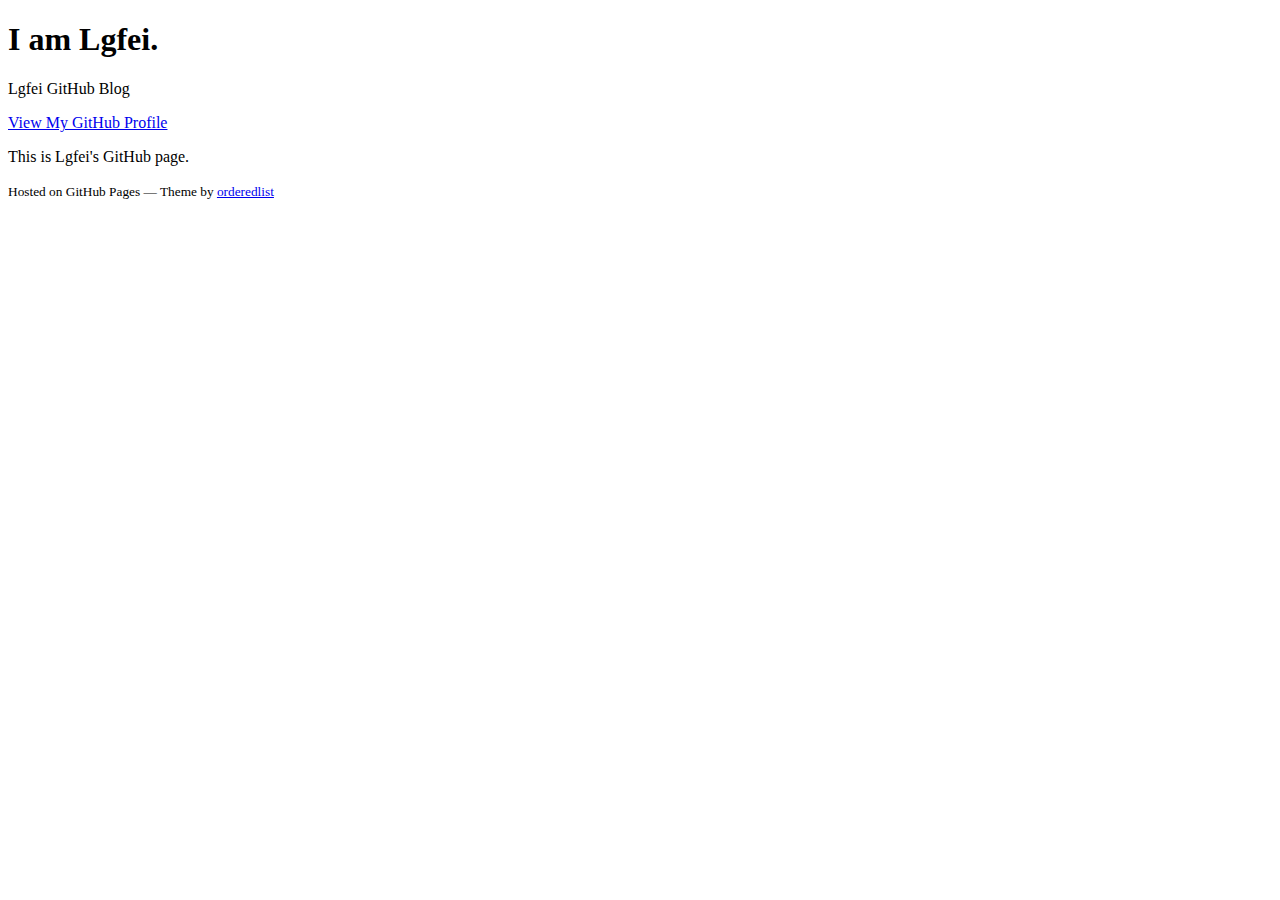
==== index.html @ 829ab23b "Update index.html" ====
<!doctype html>
<html>
  <head>
    <meta charset="utf-8">
    <meta http-equiv="X-UA-Compatible" content="chrome=1">
    <title>I am Lgfei.</title>

    <link rel="stylesheet" href="stylesheets/styles.css">
    <link rel="stylesheet" href="stylesheets/github-light.css">
    <meta name="viewport" content="width=device-width">
    <!--[if lt IE 9]>
    <script src="//html5shiv.googlecode.com/svn/trunk/html5.js"></script>
    <![endif]-->
  </head>
  <body>
    <div class="wrapper">
      <header>
        <h1>I am Lgfei.</h1>
        <p>Lgfei GitHub Blog</p>


        <p class="view"><a href="https://github.com/Lgfei">View My GitHub Profile</a></p>

      </header>
      <section>
        <p>This is Lgfei's GitHub page.</p>
      </section>
      <footer>
        <p><small>Hosted on GitHub Pages &mdash; Theme by <a href="https://github.com/orderedlist">orderedlist</a></small></p>
      </footer>
    </div>
    <script src="javascripts/scale.fix.js"></script>
    
  </body>
</html>
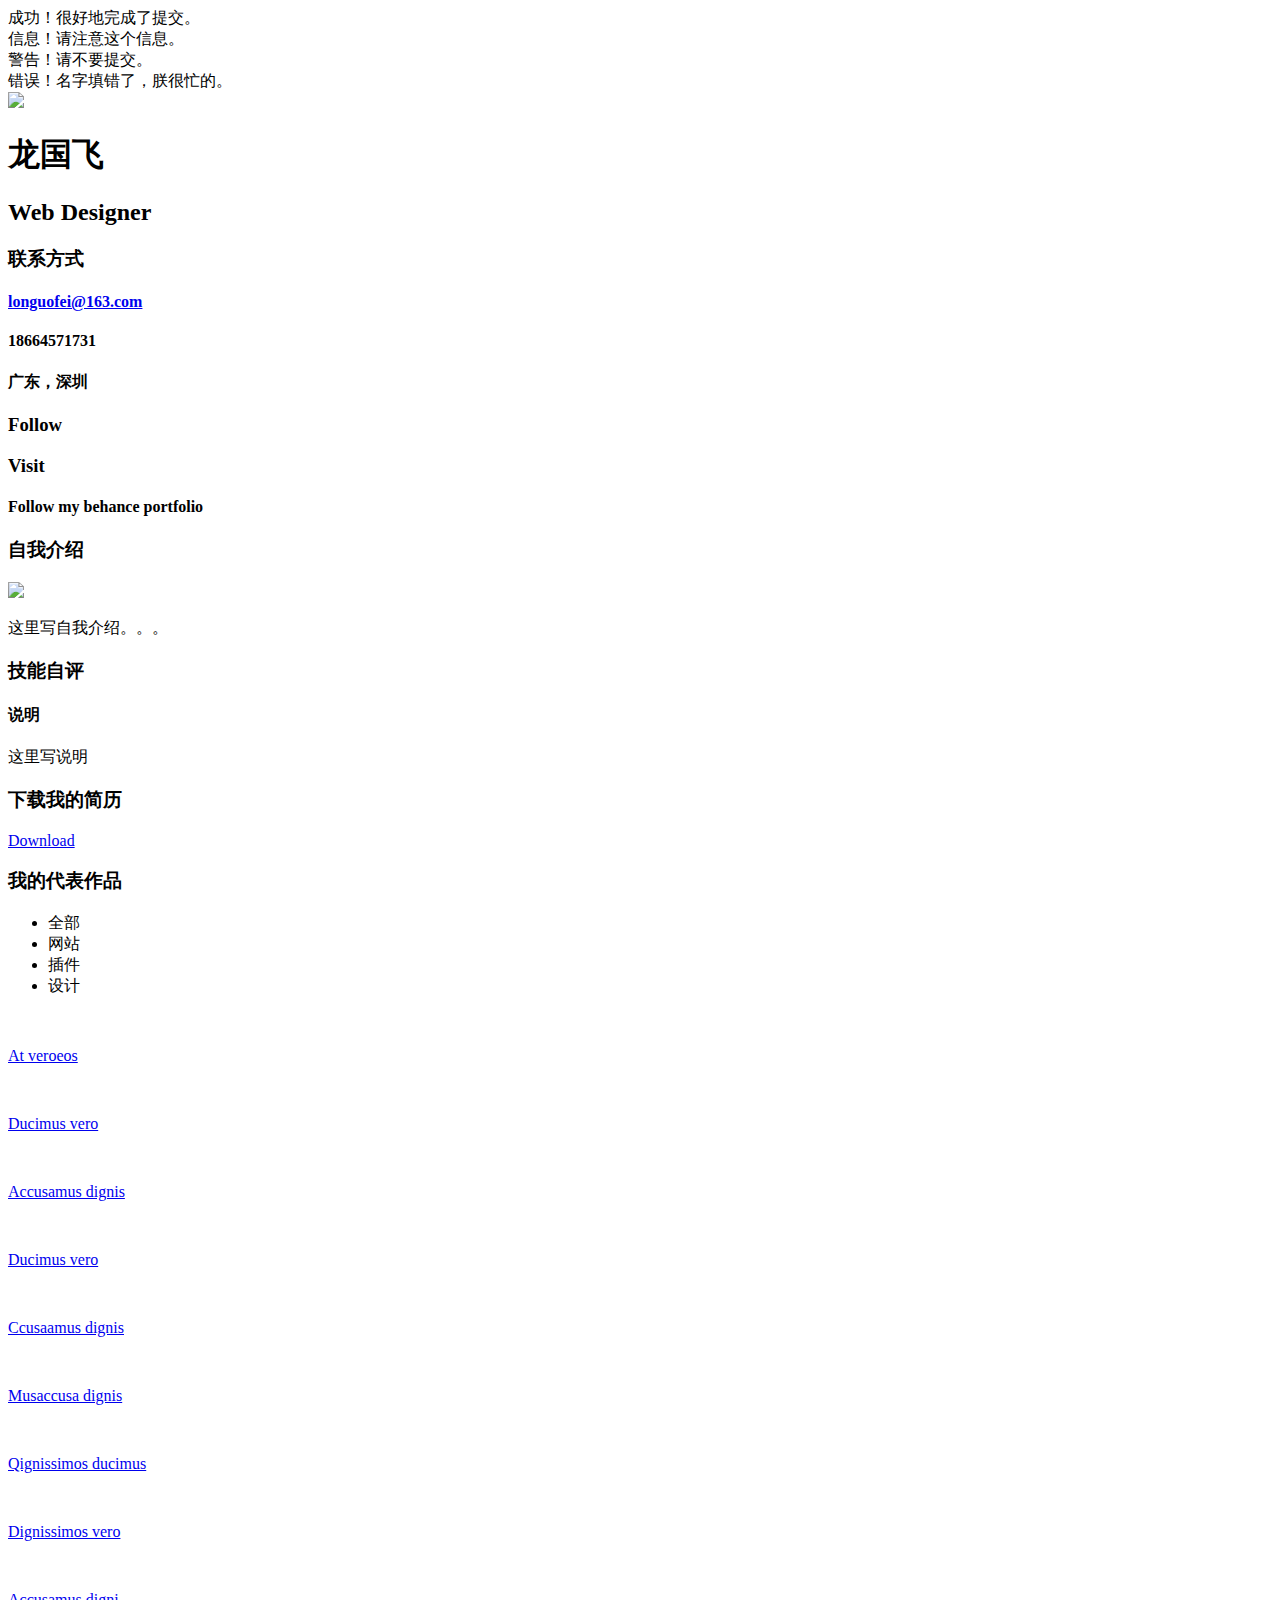
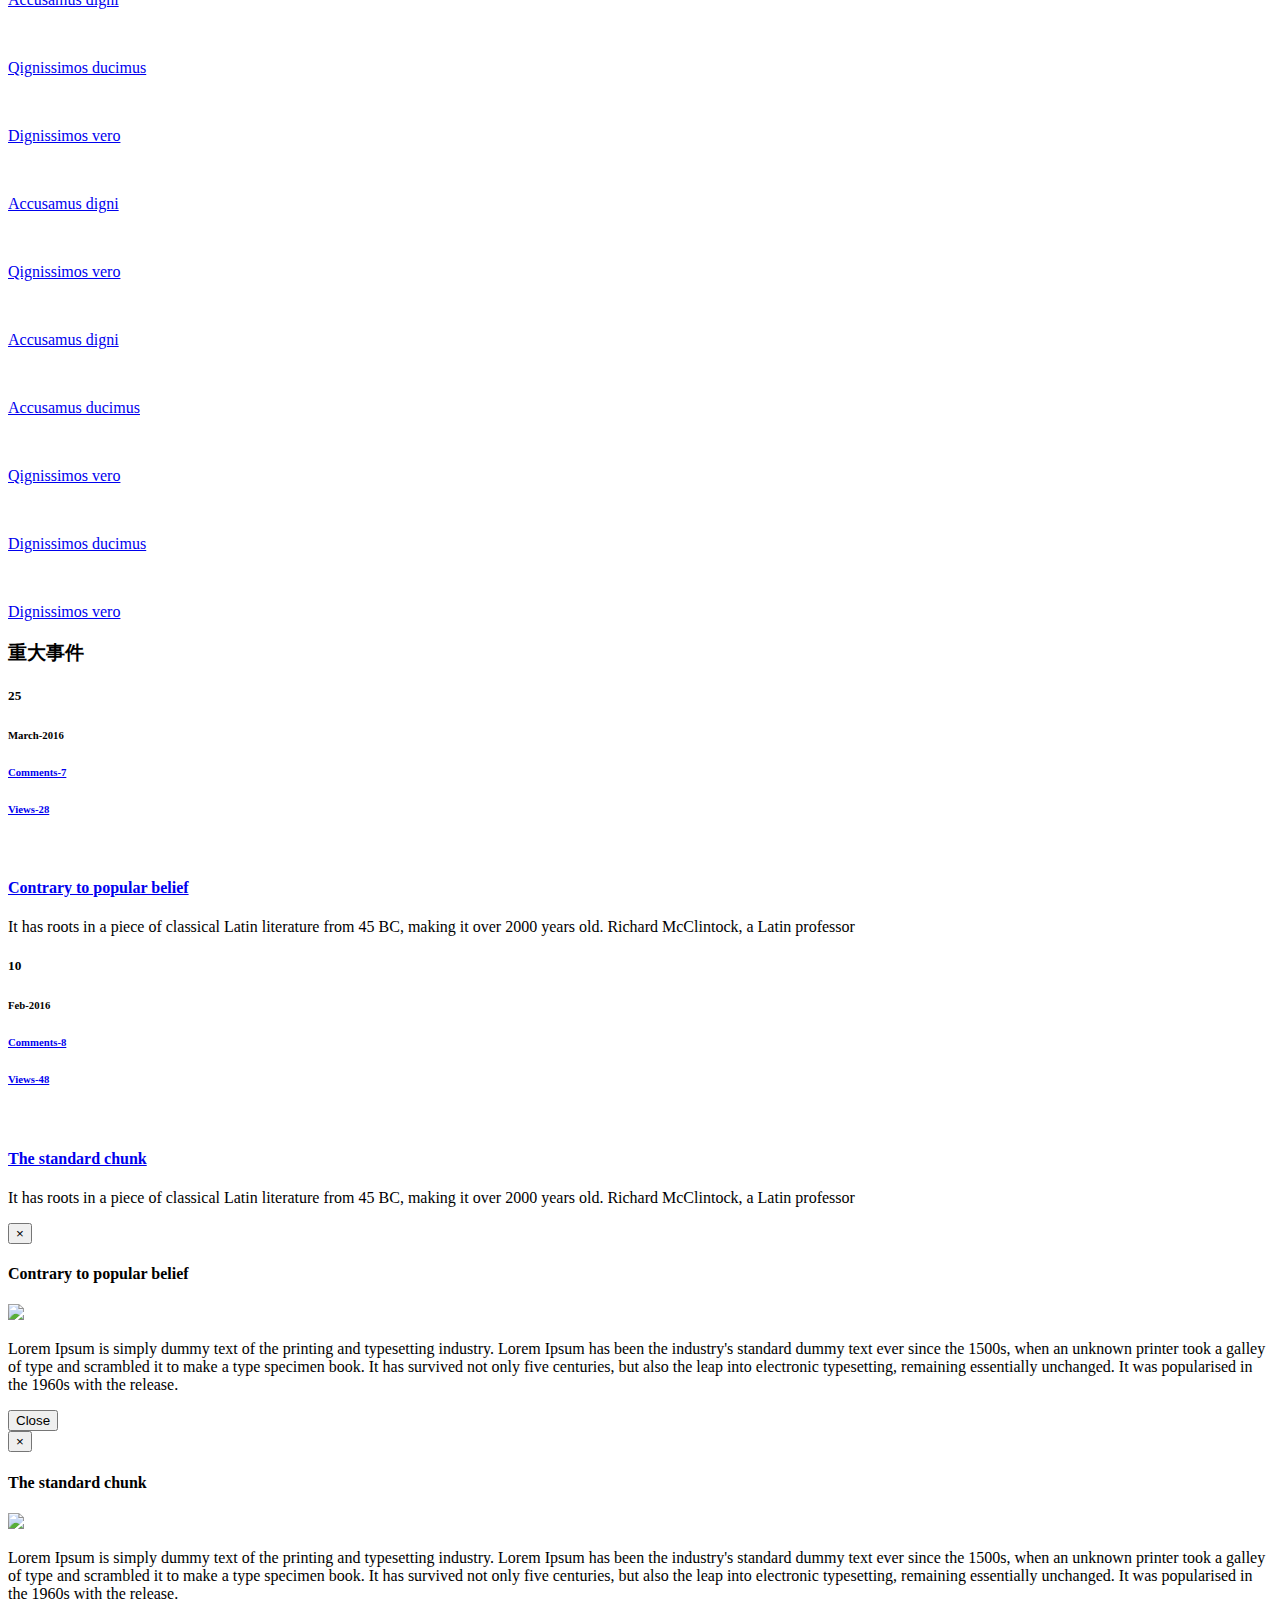
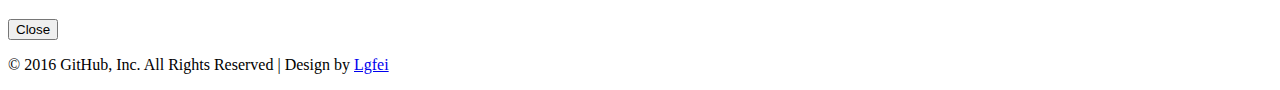
==== commit 44441bab: "【提交人】：Lgfei 【提交内容】：解决邮件主题乱码问题 【提交时间】：2016-12-12" ====
--- a/index.html
+++ b/index.html
@@ -1,35 +1,475 @@
-<!doctype html>
-<html>
-  <head>
-    <meta charset="utf-8">
-    <meta http-equiv="X-UA-Compatible" content="chrome=1">
-    <title>I am Lgfei.</title>
-
-    <link rel="stylesheet" href="stylesheets/styles.css">
-    <link rel="stylesheet" href="stylesheets/github-light.css">
-    <meta name="viewport" content="width=device-width">
-    <!--[if lt IE 9]>
-    <script src="//html5shiv.googlecode.com/svn/trunk/html5.js"></script>
-    <![endif]-->
-  </head>
-  <body>
-    <div class="wrapper">
-      <header>
-        <h1>I am Lgfei.</h1>
-        <p>Lgfei GitHub Blog</p>
-
-
-        <p class="view"><a href="https://github.com/Lgfei">View My GitHub Profile</a></p>
-
-      </header>
-      <section>
-        <p>This is Lgfei's GitHub page.</p>
-      </section>
-      <footer>
-        <p><small>Hosted on GitHub Pages &mdash; Theme by <a href="https://github.com/orderedlist">orderedlist</a></small></p>
-      </footer>
-    </div>
-    <script src="javascripts/scale.fix.js"></script>
-    
-  </body>
-</html>
+<!--
+	Author: Lgfei
+	Author URL: https://github.com/Lgfei
+-->
+
+<!DOCTYPE html>
+<html>
+<head>
+<title>龙国飞主页</title>
+<meta name="viewport" content="width=device-width, initial-scale=1">
+<meta http-equiv="Content-Type" content="text/html; charset=utf-8" />
+<meta name="keywords" content="Curriculum vitae Responsive web template, Bootstrap Web Templates, Flat Web Templates, Android Compatible web template, 
+Smartphone Compatible web template, free webdesigns for Nokia, Samsung, LG, Sony Ericsson, Motorola web design" />
+<script type="applisalonion/x-javascript"> addEventListener("load", function() { setTimeout(hideURLbar, 0); }, false); function hideURLbar(){ window.scrollTo(0,1); } </script>
+<!-- Custom Theme files -->
+<link href="css/bootstrap.css" rel='stylesheet' type='text/css' />
+<link href="css/style.css" rel='stylesheet' type='text/css' />	
+<link rel="stylesheet" href="css/swipebox.css">
+<link href="css/font-awesome.min.css" rel='stylesheet' type='text/css' />	
+<!--//Custom Theme files-->
+<!--web-font-->
+	<link href='//fonts.googleapis.com/css?family=Roboto:400,100,100italic,300,300italic,400italic,500,500italic,700,700italic,900,900italic' rel='stylesheet' type='text/css'>
+	<link href='//fonts.googleapis.com/css?family=Merriweather+Sans:400,300,700' rel='stylesheet' type='text/css'>
+<!--//web-font-->
+<script src="js/jquery.min.js"></script>
+</head>
+<body>
+<!--message-->
+<div id="msg_success" class="alert alert-success hidden">
+	成功！很好地完成了提交。
+</div>
+<div id="msg_info" class="alert alert-info hidden">
+	信息！请注意这个信息。
+</div>
+<div id="msg_warning" class="alert alert-warning hidden">
+	警告！请不要提交。
+</div>
+<div id="msg_danger"  class="alert alert-danger hidden">
+	错误！名字填错了，朕很忙的。
+</div>
+<!--//message-->
+
+<!--banner-->
+<div class="banner">
+	<div class="container">
+		<div class="col-md-3 b-part1">
+			<img src="images/1.jpg" alt=" " />
+			<h1>龙国飞</h1>
+			<h2>Web Designer</h2>
+		</div>
+		<div class="col-md-3 b-part2">
+			<h3>联系方式</h3>
+			<h4><a href="javascript:sendEmail()">longuofei@163.com</a></h4>
+			<h4 class="agile">18664571731</h4>
+			<h4>广东，深圳</h4>
+		</div>
+		<script language="JavaScript">
+			function sendEmail(){
+			    bootbox.prompt("请输入你的名字", function (result) {
+				    var yourName = result;
+					var myEmail="longuofei@163.com";
+					var subject = encodeURI("女王陛下发来的邮件");
+					if(!yourName){
+					    return;
+				    }else if(yourName == '李芯怡'){
+						parent.location.href='mailto:'+myEmail+'?subject='+subject+'';
+					}else{
+					    $("#msg_danger").removeClass('hidden');
+						setTimeout(function(){
+							$("#msg_danger").addClass('hidden');
+						},3000);
+				    }
+			    });	
+			}
+		</script>
+		<div class="col-md-3 b-part3">
+			<h3>Follow</h3>
+			<a href="#"><i class="fa fa-facebook" aria-hidden="true"></i></a>
+			<a href="#"><i class="fa fa-linkedin" aria-hidden="true"></i></a>
+			<a href="#"><i class="fa fa-pinterest-p" aria-hidden="true"></i></a>
+			<a href="#"><i class="fa fa-vimeo" aria-hidden="true"></i></a>
+			<a href="#"><i class="fa fa-google-plus" aria-hidden="true"></i></a>
+			<a href="#"><i class="fa fa-tumblr" aria-hidden="true"></i></a>
+		
+		</div>
+		<div class="col-md-3 b-part4">
+			<h3>Visit</h3>
+			<i class="fa fa-behance" aria-hidden="true"></i>
+			<h4>Follow my behance portfolio</h4>
+		</div>
+		<div class="clearfix"></div>
+	</div>
+</div>
+<!--//banner-->
+
+<!--about-->
+<div class="about">
+	<div class="container">
+		<h3>自我介绍</h3>
+		<label class="line"></label>
+		<img src="images/1.jpg" alt=" " />
+		<p>这里写自我介绍。。。</p>
+	</div>
+</div>
+<!--//about-->
+
+
+<!--skills-->
+<div class="skills">
+	<div class="container">
+		<h3>技能自评</h3>
+		<label class="line"></label>
+			<div class="col-md-6 skills-left">
+				<h4>说明</h4>
+				<p>这里写说明</p> 	
+			</div>
+			<div class="col-md-6 skills-right">
+				<div class="bar_group">
+					<div class='bar_group__bar thin' label='HTML' show_values='true' tooltip='true' value='100'></div>
+					<div class='bar_group__bar thin' label='Java Script' show_values='true' tooltip='true' value='100'></div>
+					<div class='bar_group__bar thin' label='PHP' show_values='true' tooltip='true' value='100'></div>
+					<div class='bar_group__bar thin' label='Designing' show_values='true' tooltip='true' value='100'></div>
+				</div>
+				<script src="js/bars.js"></script>
+			</div>
+			<div class="clearfix"></div>
+			
+	</div>
+</div>
+<!--/skills-->
+
+<!-- download-->
+<div class="download">
+	<h3>下载我的简历</h3>
+	<a href="#">Download</a>
+</div>
+<!-- //download -->
+			
+<!--portfolio-->
+<div id="portfolio" class="portfolio">
+	<div class="container">
+		<h3>我的代表作品</h3>
+		<label class="line"></label>
+		<div class="sap_tabs">			
+			<div id="horizontalTab" style="display: block; width: 100%; margin: 0px;">
+				<ul class="resp-tabs-list wow fadeInUp animated" data-wow-delay=".7s">
+					<li class="resp-tab-item"><span>全部</span></li>
+					<li class="resp-tab-item"><span>网站</span></li>
+					<li class="resp-tab-item"><span>插件</span></li>
+					<li class="resp-tab-item"><span>设计</span></li>				
+				</ul>	
+				<div class="clearfix"> </div>	
+				<div class="resp-tabs-container">
+					<div class="tab-1 resp-tab-content">
+						<div class="tab_img">
+							<div class="col-md-4 portfolio-grids grid first">
+								<div class="effect1 wow fadeInUp animated" data-wow-delay=".5s">
+									<a href="images/g1.jpg" class="swipebox" title="Lorem ipsum dolor sit amet, consectetur adipiscing elit. Duis maximus tortor diam, ac lobortis justo rutrum quis. Praesent non purus fermentum, eleifend velit non">
+										<img src="images/g1.jpg" alt="" class="img-responsive" />
+										<div class="figcaption">
+											<p>At veroeos</p>
+										</div>
+									</a>	
+								</div>
+							</div>
+							<div class="col-md-4 portfolio-grids grid">
+								<div class="effect1 wow fadeInUp animated" data-wow-delay=".7s">
+									<a href="images/g2.jpg" class="swipebox" title="Lorem ipsum dolor sit amet, consectetur adipiscing elit. Duis maximus tortor diam, ac lobortis justo rutrum quis. Praesent non purus fermentum, eleifend velit non">
+										<img src="images/g2.jpg" alt="" class="img-responsive" />
+										<div class="figcaption">
+											<p>Ducimus vero</p>
+										</div>
+									</a>	
+								</div>
+							</div>
+							<div class="col-md-4 portfolio-grids grid">
+								<div class="effect1 wow fadeInUp animated" data-wow-delay=".9s">
+									<a href="images/g3.jpg" class="swipebox" title="Lorem ipsum dolor sit amet, consectetur adipiscing elit. Duis maximus tortor diam, ac lobortis justo rutrum quis. Praesent non purus fermentum, eleifend velit non">
+										<img src="images/g3.jpg" alt="" class="img-responsive" />
+										<div class="figcaption">
+											<p>Accusamus dignis</p>
+										</div>
+									</a>	
+								</div>
+							</div>
+							<div class="col-md-4 portfolio-grids grid grid-mdl">
+								<div class="effect1 wow fadeInUp animated" data-wow-delay=".5s">
+									<a href="images/g4.jpg" class="swipebox" title="Lorem ipsum dolor sit amet, consectetur adipiscing elit. Duis maximus tortor diam, ac lobortis justo rutrum quis. Praesent non purus fermentum, eleifend velit non">
+										<img src="images/g4.jpg" alt="" class="img-responsive" />
+										<div class="figcaption">
+											<p>Ducimus vero</p>
+										</div>
+									</a>	
+								</div>
+							</div>
+							<div class="col-md-4 portfolio-grids grid grid-mdl">
+								<div class="effect1 wow fadeInUp animated" data-wow-delay=".7s">
+									<a href="images/g5.jpg" class="swipebox" title="Lorem ipsum dolor sit amet, consectetur adipiscing elit. Duis maximus tortor diam, ac lobortis justo rutrum quis. Praesent non purus fermentum, eleifend velit non">
+										<img src="images/g5.jpg" alt="" class="img-responsive" />
+										<div class="figcaption">
+											<p>Ccusaamus dignis</p>
+										</div>
+									</a>	
+								</div>
+							</div>
+							<div class="col-md-4 portfolio-grids grid grid-mdl">
+								<div class="effect1 wow fadeInUp animated" data-wow-delay=".9s">
+									<a href="images/g6.jpg" class="swipebox" title="Lorem ipsum dolor sit amet, consectetur adipiscing elit. Duis maximus tortor diam, ac lobortis justo rutrum quis. Praesent non purus fermentum, eleifend velit non">
+										<img src="images/g6.jpg" alt="" class="img-responsive" />
+										<div class="figcaption">
+											<p>Musaccusa dignis</p>
+										</div>
+									</a>	
+								</div>
+							</div>
+							<div class="col-md-4 portfolio-grids grid">
+								<div class="effect1 wow fadeInUp animated" data-wow-delay=".5s">
+									<a href="images/g7.jpg" class="swipebox" title="Lorem ipsum dolor sit amet, consectetur adipiscing elit. Duis maximus tortor diam, ac lobortis justo rutrum quis. Praesent non purus fermentum, eleifend velit non">
+										<img src="images/g7.jpg" alt="" class="img-responsive" />
+										<div class="figcaption">
+											<p>Qignissimos ducimus</p>
+										</div>
+									</a>	
+								</div>
+							</div>
+							<div class="col-md-4 portfolio-grids grid">
+								<div class="effect1 wow fadeInUp animated" data-wow-delay=".7s">
+									<a href="images/g8.jpg" class="swipebox" title="Lorem ipsum dolor sit amet, consectetur adipiscing elit. Duis maximus tortor diam, ac lobortis justo rutrum quis. Praesent non purus fermentum, eleifend velit non">
+										<img src="images/g8.jpg" alt="" class="img-responsive" />
+										<div class="figcaption">
+											<p>Dignissimos vero</p>
+										</div>
+									</a>	
+								</div>
+							</div>
+							<div class="col-md-4 portfolio-grids grid last">
+								<div class="effect1 wow fadeInUp animated" data-wow-delay=".9s">
+									<a href="images/g9.jpg" class="swipebox" title="Lorem ipsum dolor sit amet, consectetur adipiscing elit. Duis maximus tortor diam, ac lobortis justo rutrum quis. Praesent non purus fermentum, eleifend velit non">
+										<img src="images/g9.jpg" alt="" class="img-responsive" />
+										<div class="figcaption">
+											<p>Accusamus digni</p>
+										</div>
+									</a>	
+								</div>
+							</div>
+							<div class="clearfix"> </div>
+						</div>
+					</div>
+					<div class="tab-1 resp-tab-content">
+						<div class="tab_img">
+							<div class="col-md-4 portfolio-grids grid">
+								<div class="effect1">
+									<a href="images/g1.jpg" class="swipebox" title="Lorem ipsum dolor sit amet, consectetur adipiscing elit. Duis maximus tortor diam, ac lobortis justo rutrum quis. Praesent non purus fermentum, eleifend velit non">
+										<img src="images/g1.jpg" alt="" class="img-responsive" />
+										<div class="figcaption">
+											<p>Qignissimos ducimus</p>
+										</div>
+									</a>	
+								</div>
+							</div>
+							<div class="col-md-4 portfolio-grids grid">
+								<div class="effect1">
+									<a href="images/g4.jpg" class="swipebox" title="Lorem ipsum dolor sit amet, consectetur adipiscing elit. Duis maximus tortor diam, ac lobortis justo rutrum quis. Praesent non purus fermentum, eleifend velit non">
+										<img src="images/g4.jpg" alt="" class="img-responsive" />
+										<div class="figcaption">
+											<p>Dignissimos vero</p>
+										</div>
+									</a>	
+								</div>
+							</div>
+							<div class="col-md-4 portfolio-grids grid">
+								<div class="effect1">
+									<a href="images/g5.jpg" class="swipebox" title="Lorem ipsum dolor sit amet, consectetur adipiscing elit. Duis maximus tortor diam, ac lobortis justo rutrum quis. Praesent non purus fermentum, eleifend velit non">
+										<img src="images/g5.jpg" alt="" class="img-responsive" />
+										<div class="figcaption">
+											<p>Accusamus digni</p>
+										</div>
+									</a>	
+								</div>
+							</div>
+							<div class="clearfix"> </div>
+						</div>
+					</div>
+					<div class="tab-1 resp-tab-content">
+						<div class="tab_img">
+							<div class="col-md-4 portfolio-grids grid">
+								<div class="effect1">
+									<a href="images/g3.jpg" class="swipebox" title="Lorem ipsum dolor sit amet, consectetur adipiscing elit. Duis maximus tortor diam, ac lobortis justo rutrum quis. Praesent non purus fermentum, eleifend velit non">
+										<img src="images/g3.jpg" alt="" class="img-responsive" />
+										<div class="figcaption">
+											<p>Qignissimos vero</p>
+										</div>
+									</a>	
+								</div>
+							</div>
+							<div class="col-md-4 portfolio-grids grid">
+								<div class="effect1">
+									<a href="images/g6.jpg" class="swipebox" title="Lorem ipsum dolor sit amet, consectetur adipiscing elit. Duis maximus tortor diam, ac lobortis justo rutrum quis. Praesent non purus fermentum, eleifend velit non">
+										<img src="images/g6.jpg" alt="" class="img-responsive" />
+										<div class="figcaption">
+											<p>Accusamus digni</p>
+										</div>
+									</a>	
+								</div>
+							</div>
+							<div class="col-md-4 portfolio-grids grid">
+								<div class="effect1">
+									<a href="images/g9.jpg" class="swipebox" title="Lorem ipsum dolor sit amet, consectetur adipiscing elit. Duis maximus tortor diam, ac lobortis justo rutrum quis. Praesent non purus fermentum, eleifend velit non">
+										<img src="images/g9.jpg" alt="" class="img-responsive" />
+										<div class="figcaption">
+											<p>Accusamus ducimus</p>
+										</div>
+									</a>	
+								</div>
+							</div>
+							<div class="clearfix"> </div>
+						</div>
+					</div>
+					<div class="tab-1 resp-tab-content">
+						<div class="tab_img">
+							<div class="col-md-4 portfolio-grids grid">
+								<div class="effect1">
+									<a href="images/g9.jpg" class="swipebox" title="Lorem ipsum dolor sit amet, consectetur adipiscing elit. Duis maximus tortor diam, ac lobortis justo rutrum quis. Praesent non purus fermentum, eleifend velit non">
+										<img src="images/g9.jpg" alt="" class="img-responsive" />
+										<div class="figcaption">
+											<p>Qignissimos vero</p>
+										</div>
+									</a>	
+								</div>
+							</div>
+							<div class="col-md-4 portfolio-grids grid">
+								<div class="effect1">
+									<a href="images/g1.jpg" class="swipebox" title="Lorem ipsum dolor sit amet, consectetur adipiscing elit. Duis maximus tortor diam, ac lobortis justo rutrum quis. Praesent non purus fermentum, eleifend velit non">
+										<img src="images/g1.jpg" alt="" class="img-responsive" />
+										<div class="figcaption">
+											<p>Dignissimos ducimus</p>
+										</div>
+									</a>	
+								</div>
+							</div>
+							<div class="col-md-4 portfolio-grids grid">
+								<div class="effect1">
+									<a href="images/g5.jpg" class="swipebox" title="Lorem ipsum dolor sit amet, consectetur adipiscing elit. Duis maximus tortor diam, ac lobortis justo rutrum quis. Praesent non purus fermentum, eleifend velit non">
+										<img src="images/g5.jpg" alt="" class="img-responsive" />
+										<div class="figcaption">
+											<p>Dignissimos  vero</p>
+										</div>
+									</a>	
+								</div>
+							</div>
+							<div class="clearfix"> </div>
+						</div>
+					</div>
+				</div>
+			</div>
+		</div>
+		<!--ResponsiveTabs-->
+		<script src="js/easyResponsiveTabs.js" type="text/javascript"></script>
+		<script type="text/javascript">
+			$(document).ready(function () {
+				$('#horizontalTab').easyResponsiveTabs({
+					type: 'default', //Types: default, vertical, accordion           
+					width: 'auto', //auto or any width like 600px
+					fit: true   // 100% fit in a container
+				});
+			});		
+		</script>
+		<!--//ResponsiveTabs-->
+		<!-- swipe box js -->
+		<script src="js/jquery.swipebox.min.js"></script> 
+		<script type="text/javascript">
+			jQuery(function($) {
+				$(".swipebox").swipebox();
+			});
+		</script>
+		<!-- //swipe box js -->
+	</div>
+</div>
+<!--//portfolio-->
+
+
+<!-- blog -->
+<div class="blog">
+	<div class="container">
+		<h3>重大事件</h3>
+		<label class="line"></label>
+		<div class="blog-grids">
+			<div class="col-md-6 blog-left">
+				<div class="col-md-3 agile1">
+					<h5>25</h5>
+					<h6>March-2016</h6>
+					<i class="fa fa-envelope" aria-hidden="true"></i>
+					<a href="#"><h6 class="spcl">Comments-7</h6></a>
+					<i class="fa fa-eye" aria-hidden="true"></i>
+					<a href="#"><h6 class="spcl">Views-28</h6></a>
+				</div>
+				<div class="col-md-9 agile2">
+					<a href="#" data-toggle="modal" data-target="#myModal"><img src="images/b1.jpg" alt="" /></a>
+					<a href="#" data-toggle="modal" data-target="#myModal"><h4>Contrary to popular belief</h4></a>
+					<p>It has roots in a piece of classical Latin literature from 45 BC, making it over 2000 years old. Richard McClintock, a Latin professor</p>
+				</div>
+				<div class="clearfix"></div>
+			</div>
+			<div class="col-md-6 blog-right">
+				<div class="col-md-3 agile1">
+					<h5>10</h5>
+					<h6>Feb-2016</h6>
+					<i class="fa fa-envelope" aria-hidden="true"></i>
+					<a href="#"><h6 class="spcl">Comments-8</h6></a>
+					<i class="fa fa-eye" aria-hidden="true"></i>
+					<a href="#"><h6 class="spcl">Views-48</h6></a>
+				</div>
+				<div class="col-md-9 agile2">
+					<a href="#" data-toggle="modal" data-target="#myModal2"><img src="images/b2.jpg" alt="" /></a>
+					<a href="#" data-toggle="modal" data-target="#myModal2"><h4>The standard chunk</h4></a>
+					<p>It has roots in a piece of classical Latin literature from 45 BC, making it over 2000 years old. Richard McClintock, a Latin professor</p>
+				</div>
+				<div class="clearfix"></div>				
+			</div>
+			<div  class="clearfix"></div>
+		</div>
+	</div>
+</div>
+<!-- //blog -->
+
+ <div class="modal fade" id="myModal" role="dialog">
+    <div class="modal-dialog">
+		<div class="modal-content">
+			<div class="modal-header">
+				 <button type="button" class="close" data-dismiss="modal">&times;</button>
+				 <h4 class="modal-title">Contrary to popular belief</h4>
+			</div>
+			<div class="modal-body">
+					<img src="images/b1.jpg "alt=" " />
+				  <p>Lorem Ipsum is simply dummy text of the printing and typesetting industry. Lorem Ipsum has been the industry's standard dummy text ever since the 1500s, when an unknown printer took a galley of type and scrambled it to make a type specimen book. It has survived not only five centuries, but also the leap into electronic typesetting, remaining essentially unchanged. It was popularised in the 1960s with the release.</p>
+			</div>
+			<div class="modal-footer">
+				  <button type="button" class="btn btn-default" data-dismiss="modal">Close</button>
+			 </div>
+ 
+		</div>
+	</div> 
+</div>
+     
+ <div class="modal fade" id="myModal2" role="dialog">
+    <div class="modal-dialog">
+		<div class="modal-content">
+			<div class="modal-header">
+				 <button type="button" class="close" data-dismiss="modal">&times;</button>
+				 <h4 class="modal-title">The standard chunk</h4>
+			</div>
+			<div class="modal-body">
+					<img src="images/b2.jpg "alt=" " />
+				  <p>Lorem Ipsum is simply dummy text of the printing and typesetting industry. Lorem Ipsum has been the industry's standard dummy text ever since the 1500s, when an unknown printer took a galley of type and scrambled it to make a type specimen book. It has survived not only five centuries, but also the leap into electronic typesetting, remaining essentially unchanged. It was popularised in the 1960s with the release.</p>
+			</div>
+			<div class="modal-footer">
+				  <button type="button" class="btn btn-default" data-dismiss="modal">Close</button>
+			 </div>
+ 
+		</div>
+	</div> 
+</div>
+
+<!--footer-->
+<div class="footer-agileinfo">
+	<p> &copy; 2016 GitHub, Inc. All Rights Reserved | Design by <a href="https://github.com/Lgfei">Lgfei</a></p>
+</div>
+<!--//footer-->
+
+<!--common js-->
+<script src="js/bootbox.min.js"></script>
+<script src="js/bootstrap.min.js"></script>
+<!--//common js-->
+</body>
+</html>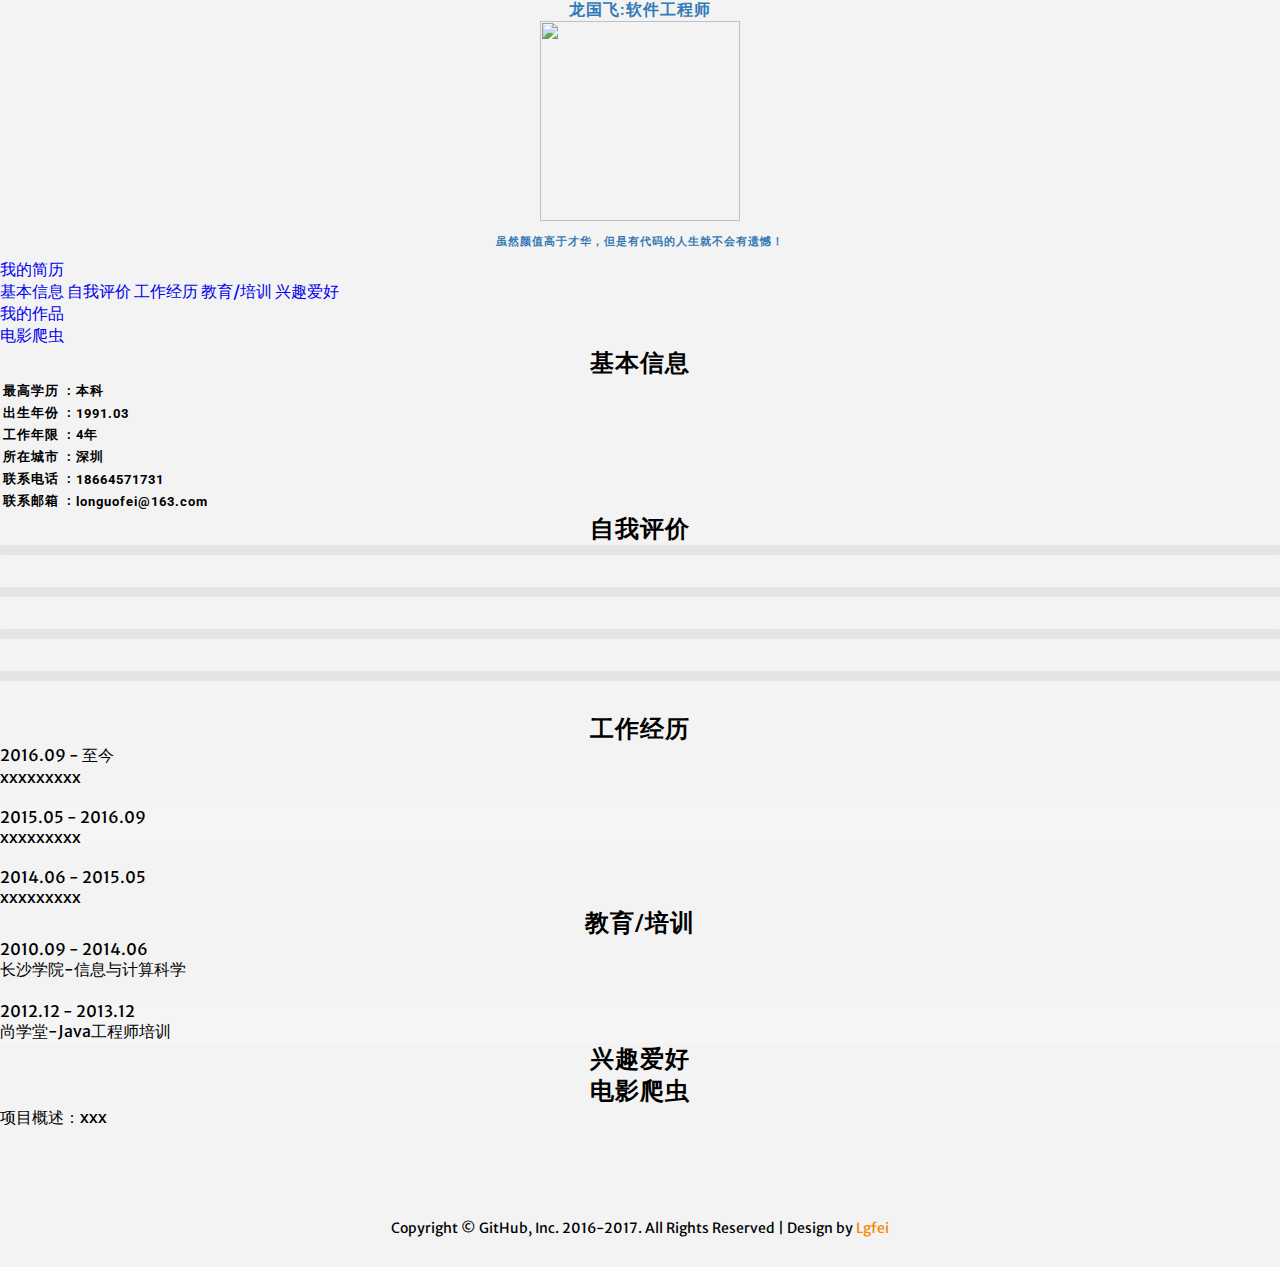
==== commit d30973d0: "update" ====
--- a/index.html
+++ b/index.html
@@ -9,8 +9,7 @@
 <title>龙国飞主页</title>
 <meta name="viewport" content="width=device-width, initial-scale=1">
 <meta http-equiv="Content-Type" content="text/html; charset=utf-8" />
-<meta name="keywords" content="Curriculum vitae Responsive web template, Bootstrap Web Templates, Flat Web Templates, Android Compatible web template, 
-Smartphone Compatible web template, free webdesigns for Nokia, Samsung, LG, Sony Ericsson, Motorola web design" />
+<meta name="keywords" content="Lgfei,Bootstrap Web Templates" />
 <script type="applisalonion/x-javascript"> addEventListener("load", function() { setTimeout(hideURLbar, 0); }, false); function hideURLbar(){ window.scrollTo(0,1); } </script>
 <!-- Custom Theme files -->
 <link href="css/bootstrap.css" rel='stylesheet' type='text/css' />
@@ -24,446 +23,235 @@
 <!--//web-font-->
 <script src="js/jquery.min.js"></script>
 </head>
-<body>
-<!--message-->
-<div id="msg_success" class="alert alert-success hidden">
-	成功！很好地完成了提交。
-</div>
-<div id="msg_info" class="alert alert-info hidden">
-	信息！请注意这个信息。
-</div>
-<div id="msg_warning" class="alert alert-warning hidden">
-	警告！请不要提交。
-</div>
-<div id="msg_danger"  class="alert alert-danger hidden">
-	错误！名字填错了，朕很忙的。
-</div>
-<!--//message-->
-
-<!--banner-->
-<div class="banner">
-	<div class="container">
-		<div class="col-md-3 b-part1">
-			<img src="images/1.jpg" alt=" " />
-			<h1>龙国飞</h1>
-			<h2>Web Designer</h2>
-		</div>
-		<div class="col-md-3 b-part2">
-			<h3>联系方式</h3>
-			<h4><a href="javascript:sendEmail()">longuofei@163.com</a></h4>
-			<h4 class="agile">18664571731</h4>
-			<h4>广东，深圳</h4>
-		</div>
-		<script language="JavaScript">
-			function sendEmail(){
-			    bootbox.prompt("请输入你的名字", function (result) {
-				    var yourName = result;
-					var myEmail="longuofei@163.com";
-					var subject = encodeURI("女王陛下发来的邮件");
-					if(!yourName){
-					    return;
-				    }else if(yourName == '李芯怡'){
-						parent.location.href='mailto:'+myEmail+'?subject='+subject+'';
-					}else{
-					    $("#msg_danger").removeClass('hidden');
-						setTimeout(function(){
-							$("#msg_danger").addClass('hidden');
-						},3000);
-				    }
-			    });	
-			}
-		</script>
-		<div class="col-md-3 b-part3">
-			<h3>Follow</h3>
-			<a href="#"><i class="fa fa-facebook" aria-hidden="true"></i></a>
-			<a href="#"><i class="fa fa-linkedin" aria-hidden="true"></i></a>
-			<a href="#"><i class="fa fa-pinterest-p" aria-hidden="true"></i></a>
-			<a href="#"><i class="fa fa-vimeo" aria-hidden="true"></i></a>
-			<a href="#"><i class="fa fa-google-plus" aria-hidden="true"></i></a>
-			<a href="#"><i class="fa fa-tumblr" aria-hidden="true"></i></a>
-		
-		</div>
-		<div class="col-md-3 b-part4">
-			<h3>Visit</h3>
-			<i class="fa fa-behance" aria-hidden="true"></i>
-			<h4>Follow my behance portfolio</h4>
-		</div>
-		<div class="clearfix"></div>
-	</div>
-</div>
-<!--//banner-->
-
-<!--about-->
-<div class="about">
-	<div class="container">
-		<h3>自我介绍</h3>
-		<label class="line"></label>
-		<img src="images/1.jpg" alt=" " />
-		<p>这里写自我介绍。。。</p>
-	</div>
-</div>
-<!--//about-->
-
-
-<!--skills-->
-<div class="skills">
-	<div class="container">
-		<h3>技能自评</h3>
-		<label class="line"></label>
-			<div class="col-md-6 skills-left">
-				<h4>说明</h4>
-				<p>这里写说明</p> 	
-			</div>
-			<div class="col-md-6 skills-right">
-				<div class="bar_group">
-					<div class='bar_group__bar thin' label='HTML' show_values='true' tooltip='true' value='100'></div>
-					<div class='bar_group__bar thin' label='Java Script' show_values='true' tooltip='true' value='100'></div>
-					<div class='bar_group__bar thin' label='PHP' show_values='true' tooltip='true' value='100'></div>
-					<div class='bar_group__bar thin' label='Designing' show_values='true' tooltip='true' value='100'></div>
-				</div>
-				<script src="js/bars.js"></script>
-			</div>
-			<div class="clearfix"></div>
-			
-	</div>
-</div>
-<!--/skills-->
-
-<!-- download-->
-<div class="download">
-	<h3>下载我的简历</h3>
-	<a href="#">Download</a>
-</div>
-<!-- //download -->
-			
-<!--portfolio-->
-<div id="portfolio" class="portfolio">
-	<div class="container">
-		<h3>我的代表作品</h3>
-		<label class="line"></label>
-		<div class="sap_tabs">			
-			<div id="horizontalTab" style="display: block; width: 100%; margin: 0px;">
-				<ul class="resp-tabs-list wow fadeInUp animated" data-wow-delay=".7s">
-					<li class="resp-tab-item"><span>全部</span></li>
-					<li class="resp-tab-item"><span>网站</span></li>
-					<li class="resp-tab-item"><span>插件</span></li>
-					<li class="resp-tab-item"><span>设计</span></li>				
-				</ul>	
-				<div class="clearfix"> </div>	
-				<div class="resp-tabs-container">
-					<div class="tab-1 resp-tab-content">
-						<div class="tab_img">
-							<div class="col-md-4 portfolio-grids grid first">
-								<div class="effect1 wow fadeInUp animated" data-wow-delay=".5s">
-									<a href="images/g1.jpg" class="swipebox" title="Lorem ipsum dolor sit amet, consectetur adipiscing elit. Duis maximus tortor diam, ac lobortis justo rutrum quis. Praesent non purus fermentum, eleifend velit non">
-										<img src="images/g1.jpg" alt="" class="img-responsive" />
-										<div class="figcaption">
-											<p>At veroeos</p>
-										</div>
-									</a>	
-								</div>
-							</div>
-							<div class="col-md-4 portfolio-grids grid">
-								<div class="effect1 wow fadeInUp animated" data-wow-delay=".7s">
-									<a href="images/g2.jpg" class="swipebox" title="Lorem ipsum dolor sit amet, consectetur adipiscing elit. Duis maximus tortor diam, ac lobortis justo rutrum quis. Praesent non purus fermentum, eleifend velit non">
-										<img src="images/g2.jpg" alt="" class="img-responsive" />
-										<div class="figcaption">
-											<p>Ducimus vero</p>
-										</div>
-									</a>	
-								</div>
-							</div>
-							<div class="col-md-4 portfolio-grids grid">
-								<div class="effect1 wow fadeInUp animated" data-wow-delay=".9s">
-									<a href="images/g3.jpg" class="swipebox" title="Lorem ipsum dolor sit amet, consectetur adipiscing elit. Duis maximus tortor diam, ac lobortis justo rutrum quis. Praesent non purus fermentum, eleifend velit non">
-										<img src="images/g3.jpg" alt="" class="img-responsive" />
-										<div class="figcaption">
-											<p>Accusamus dignis</p>
-										</div>
-									</a>	
-								</div>
-							</div>
-							<div class="col-md-4 portfolio-grids grid grid-mdl">
-								<div class="effect1 wow fadeInUp animated" data-wow-delay=".5s">
-									<a href="images/g4.jpg" class="swipebox" title="Lorem ipsum dolor sit amet, consectetur adipiscing elit. Duis maximus tortor diam, ac lobortis justo rutrum quis. Praesent non purus fermentum, eleifend velit non">
-										<img src="images/g4.jpg" alt="" class="img-responsive" />
-										<div class="figcaption">
-											<p>Ducimus vero</p>
-										</div>
-									</a>	
-								</div>
-							</div>
-							<div class="col-md-4 portfolio-grids grid grid-mdl">
-								<div class="effect1 wow fadeInUp animated" data-wow-delay=".7s">
-									<a href="images/g5.jpg" class="swipebox" title="Lorem ipsum dolor sit amet, consectetur adipiscing elit. Duis maximus tortor diam, ac lobortis justo rutrum quis. Praesent non purus fermentum, eleifend velit non">
-										<img src="images/g5.jpg" alt="" class="img-responsive" />
-										<div class="figcaption">
-											<p>Ccusaamus dignis</p>
-										</div>
-									</a>	
-								</div>
-							</div>
-							<div class="col-md-4 portfolio-grids grid grid-mdl">
-								<div class="effect1 wow fadeInUp animated" data-wow-delay=".9s">
-									<a href="images/g6.jpg" class="swipebox" title="Lorem ipsum dolor sit amet, consectetur adipiscing elit. Duis maximus tortor diam, ac lobortis justo rutrum quis. Praesent non purus fermentum, eleifend velit non">
-										<img src="images/g6.jpg" alt="" class="img-responsive" />
-										<div class="figcaption">
-											<p>Musaccusa dignis</p>
-										</div>
-									</a>	
-								</div>
-							</div>
-							<div class="col-md-4 portfolio-grids grid">
-								<div class="effect1 wow fadeInUp animated" data-wow-delay=".5s">
-									<a href="images/g7.jpg" class="swipebox" title="Lorem ipsum dolor sit amet, consectetur adipiscing elit. Duis maximus tortor diam, ac lobortis justo rutrum quis. Praesent non purus fermentum, eleifend velit non">
-										<img src="images/g7.jpg" alt="" class="img-responsive" />
-										<div class="figcaption">
-											<p>Qignissimos ducimus</p>
-										</div>
-									</a>	
-								</div>
-							</div>
-							<div class="col-md-4 portfolio-grids grid">
-								<div class="effect1 wow fadeInUp animated" data-wow-delay=".7s">
-									<a href="images/g8.jpg" class="swipebox" title="Lorem ipsum dolor sit amet, consectetur adipiscing elit. Duis maximus tortor diam, ac lobortis justo rutrum quis. Praesent non purus fermentum, eleifend velit non">
-										<img src="images/g8.jpg" alt="" class="img-responsive" />
-										<div class="figcaption">
-											<p>Dignissimos vero</p>
-										</div>
-									</a>	
-								</div>
-							</div>
-							<div class="col-md-4 portfolio-grids grid last">
-								<div class="effect1 wow fadeInUp animated" data-wow-delay=".9s">
-									<a href="images/g9.jpg" class="swipebox" title="Lorem ipsum dolor sit amet, consectetur adipiscing elit. Duis maximus tortor diam, ac lobortis justo rutrum quis. Praesent non purus fermentum, eleifend velit non">
-										<img src="images/g9.jpg" alt="" class="img-responsive" />
-										<div class="figcaption">
-											<p>Accusamus digni</p>
-										</div>
-									</a>	
-								</div>
-							</div>
-							<div class="clearfix"> </div>
-						</div>
-					</div>
-					<div class="tab-1 resp-tab-content">
-						<div class="tab_img">
-							<div class="col-md-4 portfolio-grids grid">
-								<div class="effect1">
-									<a href="images/g1.jpg" class="swipebox" title="Lorem ipsum dolor sit amet, consectetur adipiscing elit. Duis maximus tortor diam, ac lobortis justo rutrum quis. Praesent non purus fermentum, eleifend velit non">
-										<img src="images/g1.jpg" alt="" class="img-responsive" />
-										<div class="figcaption">
-											<p>Qignissimos ducimus</p>
-										</div>
-									</a>	
-								</div>
-							</div>
-							<div class="col-md-4 portfolio-grids grid">
-								<div class="effect1">
-									<a href="images/g4.jpg" class="swipebox" title="Lorem ipsum dolor sit amet, consectetur adipiscing elit. Duis maximus tortor diam, ac lobortis justo rutrum quis. Praesent non purus fermentum, eleifend velit non">
-										<img src="images/g4.jpg" alt="" class="img-responsive" />
-										<div class="figcaption">
-											<p>Dignissimos vero</p>
-										</div>
-									</a>	
-								</div>
-							</div>
-							<div class="col-md-4 portfolio-grids grid">
-								<div class="effect1">
-									<a href="images/g5.jpg" class="swipebox" title="Lorem ipsum dolor sit amet, consectetur adipiscing elit. Duis maximus tortor diam, ac lobortis justo rutrum quis. Praesent non purus fermentum, eleifend velit non">
-										<img src="images/g5.jpg" alt="" class="img-responsive" />
-										<div class="figcaption">
-											<p>Accusamus digni</p>
-										</div>
-									</a>	
-								</div>
-							</div>
-							<div class="clearfix"> </div>
-						</div>
-					</div>
-					<div class="tab-1 resp-tab-content">
-						<div class="tab_img">
-							<div class="col-md-4 portfolio-grids grid">
-								<div class="effect1">
-									<a href="images/g3.jpg" class="swipebox" title="Lorem ipsum dolor sit amet, consectetur adipiscing elit. Duis maximus tortor diam, ac lobortis justo rutrum quis. Praesent non purus fermentum, eleifend velit non">
-										<img src="images/g3.jpg" alt="" class="img-responsive" />
-										<div class="figcaption">
-											<p>Qignissimos vero</p>
-										</div>
-									</a>	
-								</div>
-							</div>
-							<div class="col-md-4 portfolio-grids grid">
-								<div class="effect1">
-									<a href="images/g6.jpg" class="swipebox" title="Lorem ipsum dolor sit amet, consectetur adipiscing elit. Duis maximus tortor diam, ac lobortis justo rutrum quis. Praesent non purus fermentum, eleifend velit non">
-										<img src="images/g6.jpg" alt="" class="img-responsive" />
-										<div class="figcaption">
-											<p>Accusamus digni</p>
-										</div>
-									</a>	
-								</div>
-							</div>
-							<div class="col-md-4 portfolio-grids grid">
-								<div class="effect1">
-									<a href="images/g9.jpg" class="swipebox" title="Lorem ipsum dolor sit amet, consectetur adipiscing elit. Duis maximus tortor diam, ac lobortis justo rutrum quis. Praesent non purus fermentum, eleifend velit non">
-										<img src="images/g9.jpg" alt="" class="img-responsive" />
-										<div class="figcaption">
-											<p>Accusamus ducimus</p>
-										</div>
-									</a>	
-								</div>
-							</div>
-							<div class="clearfix"> </div>
-						</div>
-					</div>
-					<div class="tab-1 resp-tab-content">
-						<div class="tab_img">
-							<div class="col-md-4 portfolio-grids grid">
-								<div class="effect1">
-									<a href="images/g9.jpg" class="swipebox" title="Lorem ipsum dolor sit amet, consectetur adipiscing elit. Duis maximus tortor diam, ac lobortis justo rutrum quis. Praesent non purus fermentum, eleifend velit non">
-										<img src="images/g9.jpg" alt="" class="img-responsive" />
-										<div class="figcaption">
-											<p>Qignissimos vero</p>
-										</div>
-									</a>	
-								</div>
-							</div>
-							<div class="col-md-4 portfolio-grids grid">
-								<div class="effect1">
-									<a href="images/g1.jpg" class="swipebox" title="Lorem ipsum dolor sit amet, consectetur adipiscing elit. Duis maximus tortor diam, ac lobortis justo rutrum quis. Praesent non purus fermentum, eleifend velit non">
-										<img src="images/g1.jpg" alt="" class="img-responsive" />
-										<div class="figcaption">
-											<p>Dignissimos ducimus</p>
-										</div>
-									</a>	
-								</div>
-							</div>
-							<div class="col-md-4 portfolio-grids grid">
-								<div class="effect1">
-									<a href="images/g5.jpg" class="swipebox" title="Lorem ipsum dolor sit amet, consectetur adipiscing elit. Duis maximus tortor diam, ac lobortis justo rutrum quis. Praesent non purus fermentum, eleifend velit non">
-										<img src="images/g5.jpg" alt="" class="img-responsive" />
-										<div class="figcaption">
-											<p>Dignissimos  vero</p>
-										</div>
-									</a>	
-								</div>
-							</div>
-							<div class="clearfix"> </div>
-						</div>
-					</div>
-				</div>
-			</div>
-		</div>
-		<!--ResponsiveTabs-->
-		<script src="js/easyResponsiveTabs.js" type="text/javascript"></script>
-		<script type="text/javascript">
-			$(document).ready(function () {
-				$('#horizontalTab').easyResponsiveTabs({
-					type: 'default', //Types: default, vertical, accordion           
-					width: 'auto', //auto or any width like 600px
-					fit: true   // 100% fit in a container
-				});
-			});		
-		</script>
-		<!--//ResponsiveTabs-->
-		<!-- swipe box js -->
-		<script src="js/jquery.swipebox.min.js"></script> 
-		<script type="text/javascript">
-			jQuery(function($) {
-				$(".swipebox").swipebox();
-			});
-		</script>
-		<!-- //swipe box js -->
-	</div>
-</div>
-<!--//portfolio-->
-
-
-<!-- blog -->
-<div class="blog">
-	<div class="container">
-		<h3>重大事件</h3>
-		<label class="line"></label>
-		<div class="blog-grids">
-			<div class="col-md-6 blog-left">
-				<div class="col-md-3 agile1">
-					<h5>25</h5>
-					<h6>March-2016</h6>
-					<i class="fa fa-envelope" aria-hidden="true"></i>
-					<a href="#"><h6 class="spcl">Comments-7</h6></a>
-					<i class="fa fa-eye" aria-hidden="true"></i>
-					<a href="#"><h6 class="spcl">Views-28</h6></a>
-				</div>
-				<div class="col-md-9 agile2">
-					<a href="#" data-toggle="modal" data-target="#myModal"><img src="images/b1.jpg" alt="" /></a>
-					<a href="#" data-toggle="modal" data-target="#myModal"><h4>Contrary to popular belief</h4></a>
-					<p>It has roots in a piece of classical Latin literature from 45 BC, making it over 2000 years old. Richard McClintock, a Latin professor</p>
-				</div>
-				<div class="clearfix"></div>
-			</div>
-			<div class="col-md-6 blog-right">
-				<div class="col-md-3 agile1">
-					<h5>10</h5>
-					<h6>Feb-2016</h6>
-					<i class="fa fa-envelope" aria-hidden="true"></i>
-					<a href="#"><h6 class="spcl">Comments-8</h6></a>
-					<i class="fa fa-eye" aria-hidden="true"></i>
-					<a href="#"><h6 class="spcl">Views-48</h6></a>
-				</div>
-				<div class="col-md-9 agile2">
-					<a href="#" data-toggle="modal" data-target="#myModal2"><img src="images/b2.jpg" alt="" /></a>
-					<a href="#" data-toggle="modal" data-target="#myModal2"><h4>The standard chunk</h4></a>
-					<p>It has roots in a piece of classical Latin literature from 45 BC, making it over 2000 years old. Richard McClintock, a Latin professor</p>
-				</div>
-				<div class="clearfix"></div>				
-			</div>
-			<div  class="clearfix"></div>
+<body style="background: #f3f3f3">
+<div class="container">
+	<div class="row clearfix" style="background-image: url(images/bg.png)">
+		<div class="col-md-12 column">
+			<div style="width: 100%;height: 100%;text-align: center;color:#337ab7;">
+			    <h4>龙国飞:软件工程师</h4>
+				<img src="images/headimg.jpg" class="img-circle" style="width: 200px;height: 200px;"/>
+				<div style="padding: 10px 0px 10px 0px;">
+					<h6>虽然颜值高于才华，但是有代码的人生就不会有遗憾！</h6>
+				</div>
+			</div>
 		</div>
 	</div>
 </div>
-<!-- //blog -->
-
- <div class="modal fade" id="myModal" role="dialog">
-    <div class="modal-dialog">
-		<div class="modal-content">
-			<div class="modal-header">
-				 <button type="button" class="close" data-dismiss="modal">&times;</button>
-				 <h4 class="modal-title">Contrary to popular belief</h4>
-			</div>
-			<div class="modal-body">
-					<img src="images/b1.jpg "alt=" " />
-				  <p>Lorem Ipsum is simply dummy text of the printing and typesetting industry. Lorem Ipsum has been the industry's standard dummy text ever since the 1500s, when an unknown printer took a galley of type and scrambled it to make a type specimen book. It has survived not only five centuries, but also the leap into electronic typesetting, remaining essentially unchanged. It was popularised in the 1960s with the release.</p>
-			</div>
-			<div class="modal-footer">
-				  <button type="button" class="btn btn-default" data-dismiss="modal">Close</button>
-			 </div>
- 
+<div class="container">
+	<div class="row clearfix">
+		<div class="col-md-3 column">
+			<div class="panel-group" id="panel-menu">
+				<div class="panel panel-default">
+					<div class="panel-heading">
+						 <a class="panel-title" data-toggle="collapse" data-parent="#panel-menu" href="#panel-element-jl">我的简历</a>
+					</div>
+					<div id="panel-element-jl" class="panel-collapse collapse in">
+						<div class="panel-body" style="padding: 0px !important;">
+							<div class="list-group">
+								<a href="#baseInfo" class="list-group-item active">基本信息</a>
+								<a href="#evaluation" class="list-group-item">自我评价</a>
+								<a href="#experience" class="list-group-item">工作经历</a>
+								<a href="#education" class="list-group-item">教育/培训</a>
+								<a href="#hobby" class="list-group-item">兴趣爱好</a>
+							</div>
+						</div>
+					</div>
+				</div>
+				<div class="panel panel-default">
+					<div class="panel-heading">
+						 <a class="panel-title" data-toggle="collapse" data-parent="#panel-menu" href="#panel-element-zp">我的作品</a>
+					</div>
+					<div id="panel-element-zp" class="panel-collapse collapse">
+						<div class="panel-body" style="padding: 0px !important;">
+							<div class="list-group">
+								<a href="#mvcrawler" class="list-group-item">电影爬虫</a>
+							</div>
+						</div>
+					</div>
+				</div>
+			</div>			
 		</div>
-	</div> 
-</div>
-     
- <div class="modal fade" id="myModal2" role="dialog">
-    <div class="modal-dialog">
-		<div class="modal-content">
-			<div class="modal-header">
-				 <button type="button" class="close" data-dismiss="modal">&times;</button>
-				 <h4 class="modal-title">The standard chunk</h4>
-			</div>
-			<div class="modal-body">
-					<img src="images/b2.jpg "alt=" " />
-				  <p>Lorem Ipsum is simply dummy text of the printing and typesetting industry. Lorem Ipsum has been the industry's standard dummy text ever since the 1500s, when an unknown printer took a galley of type and scrambled it to make a type specimen book. It has survived not only five centuries, but also the leap into electronic typesetting, remaining essentially unchanged. It was popularised in the 1960s with the release.</p>
-			</div>
-			<div class="modal-footer">
-				  <button type="button" class="btn btn-default" data-dismiss="modal">Close</button>
-			 </div>
- 
+			
+		<div class="col-md-9 column">
+			<div class="panel panel-default" id="baseInfo">
+				<div class="panel-heading">
+					<h2 class="panel-title">基本信息</h2>
+				</div>
+				<div class="panel-body">
+					<table class="table table-striped">
+						<tbody>
+							<tr>
+								<td class="w-30"><h5 class="align-right">最高学历&nbsp;&nbsp;:</h5></td>
+								<td class="w-70"><h5 class="align-left">本科</h5></td>
+							</tr>
+							<tr>
+								<td class="w-30"><h5 class="align-right">出生年份&nbsp;&nbsp;:</h5></td>
+								<td class="w-70"><h5 class="align-left">1991.03</h5></td>
+							</tr>
+							<tr>
+								<td class="w-30"><h5 class="align-right">工作年限&nbsp;&nbsp;:</h5></td>
+								<td class="w-70"><h5 class="align-left">4年</h5></td>
+							</tr>
+							<tr>
+								<td class="w-30"><h5 class="align-right">所在城市&nbsp;&nbsp;:</h5></td>
+								<td class="w-70"><h5 class="align-left">深圳</h5></td>
+							</tr>
+							<tr>
+								<td class="w-30"><h5 class="align-right">联系电话&nbsp;&nbsp;:</h5></td>
+								<td class="w-70"><h5 class="align-left">18664571731</h5></td>
+							</tr>
+							<tr>
+								<td class="w-30"><h5 class="align-right">联系邮箱&nbsp;&nbsp;:</h5></td>
+								<td class="w-70"><h5 class="align-left">longuofei@163.com</h5></td>
+							</tr>
+						</tbody>
+					</table>
+				</div>
+			</div>
+			
+			<div class="panel panel-default" id="evaluation">
+				<div class="panel-heading">
+					<h2 class="panel-title">自我评价</h2>
+				</div>
+				<div class="panel-body">
+					<div class="card">
+					    <div class="card-body">
+							<div class="bar_group">
+								<div class='bar_group__bar thin' label='HTML' show_values='true' tooltip='true' value='100'></div>
+								<div class='bar_group__bar thin' label='Java Script' show_values='true' tooltip='true' value='100'></div>
+								<div class='bar_group__bar thin' label='PHP' show_values='true' tooltip='true' value='100'></div>
+								<div class='bar_group__bar thin' label='Designing' show_values='true' tooltip='true' value='100'></div>
+							</div>
+							<script src="js/bars.js"></script>
+						</div>
+					</div>			
+				</div>
+			</div>
+			
+			<div class="panel panel-default" id="experience">
+				<div class="panel-heading">
+					<h2 class="panel-title">工作经历</h2>
+				</div>
+				<div class="panel-body">
+					<div class="card">
+					  <div class="card-header">2016.09 - 至今</div>
+					  <div class="card-body">xxxxxxxxx</div> 
+					</div>
+					<br/>
+					<div class="card bg-row">
+					  <div class="card-header">2015.05 - 2016.09</div>
+					  <div class="card-body">xxxxxxxxx</div> 
+					</div>
+					<br/>
+					<div class="card">
+					  <div class="card-header">2014.06 - 2015.05</div>
+					  <div class="card-body">xxxxxxxxx</div> 
+					</div>
+				</div>
+			</div>
+			
+			<div class="panel panel-default" id="education">
+				<div class="panel-heading">
+					<h2 class="panel-title">教育/培训</h2>
+				</div>
+				<div class="panel-body">
+					<div class="card">
+					  <div class="card-header">2010.09 - 2014.06</div>
+					  <div class="card-body">长沙学院-信息与计算科学</div> 
+					</div>
+					<br/>
+					<div class="card bg-row">
+					  <div class="card-header">2012.12 - 2013.12</div>
+					  <div class="card-body">尚学堂-Java工程师培训</div> 
+					</div>
+				</div>
+			</div>
+			
+			<div class="panel panel-default" id="hobby">
+				<div class="panel-heading">
+					<h2 class="panel-title">兴趣爱好</h2>
+				</div>
+				<div class="panel-body">
+					
+				</div>
+			</div>
+			
+			<div class="panel panel-default" id="mvcrawler">
+				<div class="panel-heading">
+					<h2 class="panel-title">电影爬虫</h2>
+				</div>
+				<div class="panel-body">
+					<div class="card">
+					  <div class="card-header">项目概述：xxx</div>
+					  <div class="card-body">
+						<div id="portfolio" class="portfolio w-100">
+							<div class="container w-100">
+								<div class="sap_tabs">			
+									<div id="horizontalTab" style="display: block; width: 100%; margin: 0px;">
+										<div class="clearfix"> </div>
+										<div class="resp-tabs-container">
+											<div class="tab-1 resp-tab-content">
+												<div class="tab_img">
+													<div class="col-md-6 portfolio-grids grid first">
+														<div class="effect1 wow fadeInUp animated" data-wow-delay=".5s">
+															<a href="images/mvcrawler1.png" class="swipebox">
+																<img src="images/mvcrawler1.png" alt="" class="img-responsive" />
+																<div class="figcaption">
+																	<p>前台展示</p>
+																</div>
+															</a>	
+														</div>
+													</div>
+													<div class="col-md-6 portfolio-grids grid">
+														<div class="effect1 wow fadeInUp animated" data-wow-delay=".7s">
+															<a href="images/mvcrawler2.png" class="swipebox">
+																<img src="images/mvcrawler2.png" alt="" class="img-responsive" />
+																<div class="figcaption">
+																	<p>后台管理</p>
+																</div>
+														  </a>	
+													  </div>
+													</div>
+													<div class="clearfix"> </div>
+												</div>
+											</div>
+										</div>
+									</div>
+								</div>
+								<!--ResponsiveTabs-->
+								<script src="js/easyResponsiveTabs.js" type="text/javascript"></script>
+								<script type="text/javascript">
+									$(document).ready(function () {
+										$('#horizontalTab').easyResponsiveTabs({
+											type: 'default', //Types: default, vertical, accordion           
+											width: 'auto', //auto or any width like 600px
+											fit: true   // 100% fit in a container
+										});
+									});		
+								</script>
+								<!--//ResponsiveTabs-->
+								<!-- swipe box js -->
+								<script src="js/jquery.swipebox.min.js"></script> 
+								<script type="text/javascript">
+									jQuery(function($) {
+										$(".swipebox").swipebox();
+									});
+								</script>
+								<!-- //swipe box js -->
+							</div>
+						</div>					
+					  </div> 
+					</div>															
+				</div>
+			</div>
+			
 		</div>
-	</div> 
+	</div>
 </div>
 
 <!--footer-->
 <div class="footer-agileinfo">
-	<p> &copy; 2016 GitHub, Inc. All Rights Reserved | Design by <a href="https://github.com/Lgfei">Lgfei</a></p>
+	<p> Copyright © GitHub, Inc. 2016-2017. All Rights Reserved | Design by <a href="https://github.com/Lgfei">Lgfei</a></p>
 </div>
 <!--//footer-->
 
--- a/css/style.css
+++ b/css/style.css
@@ -0,0 +1,375 @@
+/*--
+	Author: Lgfei
+	Author URL: https://github.com/Lgfei
+--*/
+
+/*-- Reset Code --*/
+body {
+	padding: 0;
+	margin: 0;
+	background: #FFF;
+	font-family: 'Merriweather Sans', sans-serif;
+}
+body a {
+	transition: 0.5s all;
+	-webkit-transition: 0.5s all;
+	-moz-transition: 0.5s all;
+	-o-transition: 0.5s all;
+	-ms-transition: 0.5s all;
+	text-decoration: none;
+}
+body a:hover {
+	text-decoration: none;
+}
+body a:focus, a:hover {
+	text-decoration: none;
+}
+input[type="button"], input[type="submit"] {
+	transition: 0.5s all;
+	-webkit-transition: 0.5s all;
+	-moz-transition: 0.5s all;
+	-o-transition: 0.5s all;
+	-ms-transition: 0.5s all;
+}
+h1, h2, h3, h4, h5, h6 {
+	margin: 0;
+	padding: 0;
+	text-align: center;
+	font-family: 'Roboto', sans-serif;
+	letter-spacing:1px;
+}
+p {
+	margin:0;
+}
+ul {
+	margin:0;
+	padding:0;
+}
+label {
+	margin:0;
+}
+a:focus, a:hover {
+	text-decoration: none;
+	outline: none
+}
+img {
+	width: 100%;
+}
+/*-- //Reset Code --*/
+
+
+/*--skills --*/
+.skills{
+	background:url('../images/dimbg.jpg') no-repeat 0px 0px;
+	text-align:left;
+	background-size: cover;
+}
+.skills h3{
+	color:#fff;
+}
+.skills-left h4{
+	color:#fff;
+	font-size:23px;
+	text-align:left;
+}
+.skills-left p{
+	font-size:14px;
+	line-height:27px;
+	color:#d0d0d0;
+	margin:23px 0px;
+}
+.skills-left,.skills-right,.blog-grids{
+	margin:5em 0 0;
+}
+
+/*--progress-bars--*/
+.bar_group {
+    position: relative;
+	z-index: 0;
+}
+.bar_group__bar.thin::before{
+	display: block;
+	content: '';
+	position: absolute;
+	z-index: -1;
+	width: 100%;
+	height: 10px;
+	-webkit-border-radius: 2px;
+	border-radius: 2px;
+	-moz-border-radius: 2px;
+	background: #E4E4E4;
+}
+.bar_group__bar.thin {
+	width: 0%;
+	height: 10px;
+	-webkit-border-radius: 2px;
+	border-radius: 2px;
+	-moz-border-radius: 2px;
+	background: #56b2e6;
+	margin-bottom: 10px;
+	-webkit-transition: width 1s;
+	transition: width 1s;
+	-moz-transition: width 1s;
+	margin-bottom: 2em !important;
+}
+.bar_label_max {
+	position: absolute;
+	right: 0;
+	font-size: .8em;
+	margin-top: 1em;
+	color: #bdbdbd;
+}
+.bar_label_min {
+    position: absolute;
+    left: 0;
+    font-size: .8em;
+    margin-top: 1em;
+	color: #bdbdbd;
+}
+.b_tooltip {
+	-webkit-transition: all 1s;
+	transition: all 1s;
+	-moz-transition: all 1s;
+	position: relative;
+	float: left;
+	left: 100%;
+	padding: 4px 10px 7px 10px;
+	background-color: #000;
+	-webkit-transform: translateX(-50%) translateY(-30px);
+	-ms-transform: translateX(-50%) translateY(-30px);
+	transform: translateX(-50%) translateY(-30px);
+	-moz-transform: translateX(-50%) translateY(-30px);
+	-o-transform: translateX(-50%) translateY(-30px);
+	-webkit-border-radius: 2px;
+	border-radius: 2px;
+	-moz-border-radius: 2px;
+	line-height: 11px;
+}
+.b_tooltip span {
+  color: #fff;
+  font-size: 0.8em;
+}
+.b_tooltip--tri {
+    width: 0;
+    height: 0;
+    position: absolute;
+    content: '';
+    bottom: -5px;
+    left: 0;
+    right: 0;
+    margin: auto;
+    display: block;
+    border-style: solid;
+    border-width: 5px 5px 0 5px;
+    border-color: #000 transparent transparent transparent;
+}
+.b_label {
+    margin-bottom: .5em;
+    font-size: 1.1em;
+	color: black;
+}
+/*--//progress-bars--*/
+/*-- //skills --*/
+
+
+/*--portfolio--*/
+/*--SAP--*/
+.sap_tabs{
+	clear:both;
+	padding: 0;
+}
+.tab_box{
+	background:#fd926d;
+	padding: 2em;
+}
+.top1{
+	margin-top: 2%;
+}
+.resp-tabs-list {
+    list-style: none;
+    margin: 0 auto;
+    text-align: center;
+	padding: 3em 0 0;
+}
+.resp-tab-item {
+    color: #555;
+    font-size: 1.2em;
+    cursor: pointer;
+    display: inline-block;
+    list-style: none;
+    outline: none;
+    -webkit-transition: all 0.5s;
+    -moz-transition: all 0.5s;
+    -ms-transition: all 0.5s;
+    -o-transition: all 0.5s;
+    transition: all 0.5s;
+    margin: 0 1.2em 0;
+	border-bottom: 2px solid transparent;
+}
+.resp-tab-active {
+    text-shadow: none;
+    color:  #F58703;
+    border-bottom: 2px solid;
+}
+.resp-tabs-container {
+	padding: 0px;
+	clear: left;	
+}
+h2.resp-accordion {
+	cursor: pointer;
+	padding: 5px;
+	display: none;
+}
+.resp-tab-content {
+	display: block;
+}
+.resp-content-active, .resp-accordion-active {
+   display: block;
+}
+/*--//SAP--*/
+.tab_img{
+	padding:1em 0 0;
+	display: inline-block;
+}
+.portfolio-grids a {
+    display: block;
+}
+.portfolio-grids img.img-responsive {
+    width: 100%;
+}
+.portfolio-grids.grid.grid-mdl {
+    margin: 2em 0;
+}
+.grid .figcaption::before,
+.grid .figcaption::after {
+	pointer-events: none;
+}
+.grid .figcaption {
+    position: inherit;
+    top: -301px;
+    left: 407px;
+    width: 100%;
+    height: 100%;
+    overflow: hidden;
+}
+/* For some effects it will show as a button */
+
+/*---------------*/
+.effect1 {
+    background: #F58703;
+    overflow: hidden;
+    position: relative;
+}
+.effect1 img{
+	-webkit-transition: -webkit-transform 0.35s;
+	transition: transform 0.5s;
+	-moz-transition: -moz-transform 0.5s;
+	-webkit-backface-visibility: hidden;
+	backface-visibility: hidden;
+}
+.effect1 p {
+	position: absolute;
+	bottom: 0;
+	left: 0;
+    text-transform: none;
+    opacity: 0;
+    -webkit-transition: opacity 0.35s, -webkit-transform 0.35s;
+    transition: opacity 0.35s, transform 0.35s;
+    -moz-transition: opacity 0.35s, -moz-transform 0.35s;
+    -webkit-transform: translate3d(0,50px,0);
+    transform: translate3d(0,50px,0);
+    -moz-transform: translate3d(0,50px,0);
+    -o-transform: translate3d(0,50px,0);
+    -ms-transform: translate3d(0,50px,0);
+    padding: 13px 30px;
+    font-size: 1.2em;
+    color: #fff;
+    letter-spacing: 1px;
+}
+.effect1:hover img {
+	-webkit-transform: translate3d(0,-50px,0);
+	transform: translate3d(0,-50px,0);
+	-moz-transform: translate3d(0,-50px,0);
+	-o-transform: translate3d(0,-50px,0);
+	-ms-transform: translate3d(0,-50px,0);
+}
+.effect1:hover p {
+	opacity: 1;
+	-webkit-transform: translate3d(0,0,0);
+	transform: translate3d(0,0,0);
+	-moz-transform: translate3d(0,0,0);
+	-o-transform: translate3d(0,0,0);
+	-ms-transform: translate3d(0,0,0);
+}
+/*--//portfolio--*/
+
+
+/*-- footer --*/
+.footer-agileinfo{
+	padding:30px 0px;
+	background: #f3f3f3;
+}
+.footer-agileinfo p{
+	text-align:center;
+	color:#000;
+	font-size:14px;
+}
+.footer-agileinfo p a{
+	color: #F58703;
+}
+.footer-agileinfo p a:hover{
+	text-decoration:underline;
+}
+/*-- //footer--*/
+
+
+/*-- common --*/
+.w-5{
+	width:5% !important;
+}
+.w-10{
+	width:10% !important;
+}
+.w-20{
+	width:20% !important;
+}
+.w-25{
+	width:25% !important;
+}
+.w-30{
+	width:30% !important;
+}
+.w-40{
+	width:40% !important;
+}
+.w-50{
+	width:50% !important;
+}
+.w-60{
+	width:60% !important;
+}
+.w-70{
+	width:70% !important;
+}
+.w-75{
+	width:75% !important;
+}
+.w-80{
+	width:80% !important;
+}
+.w-90{
+	width:90% !important;
+}
+.w-100{
+	width:100% !important;
+}
+.align-left{
+	text-align:left !important;
+}
+.align-right{
+	text-align:right !important;
+}
+.bg-row{
+	background-color: #f5f5f5;
+}
+/*-- //common --*/
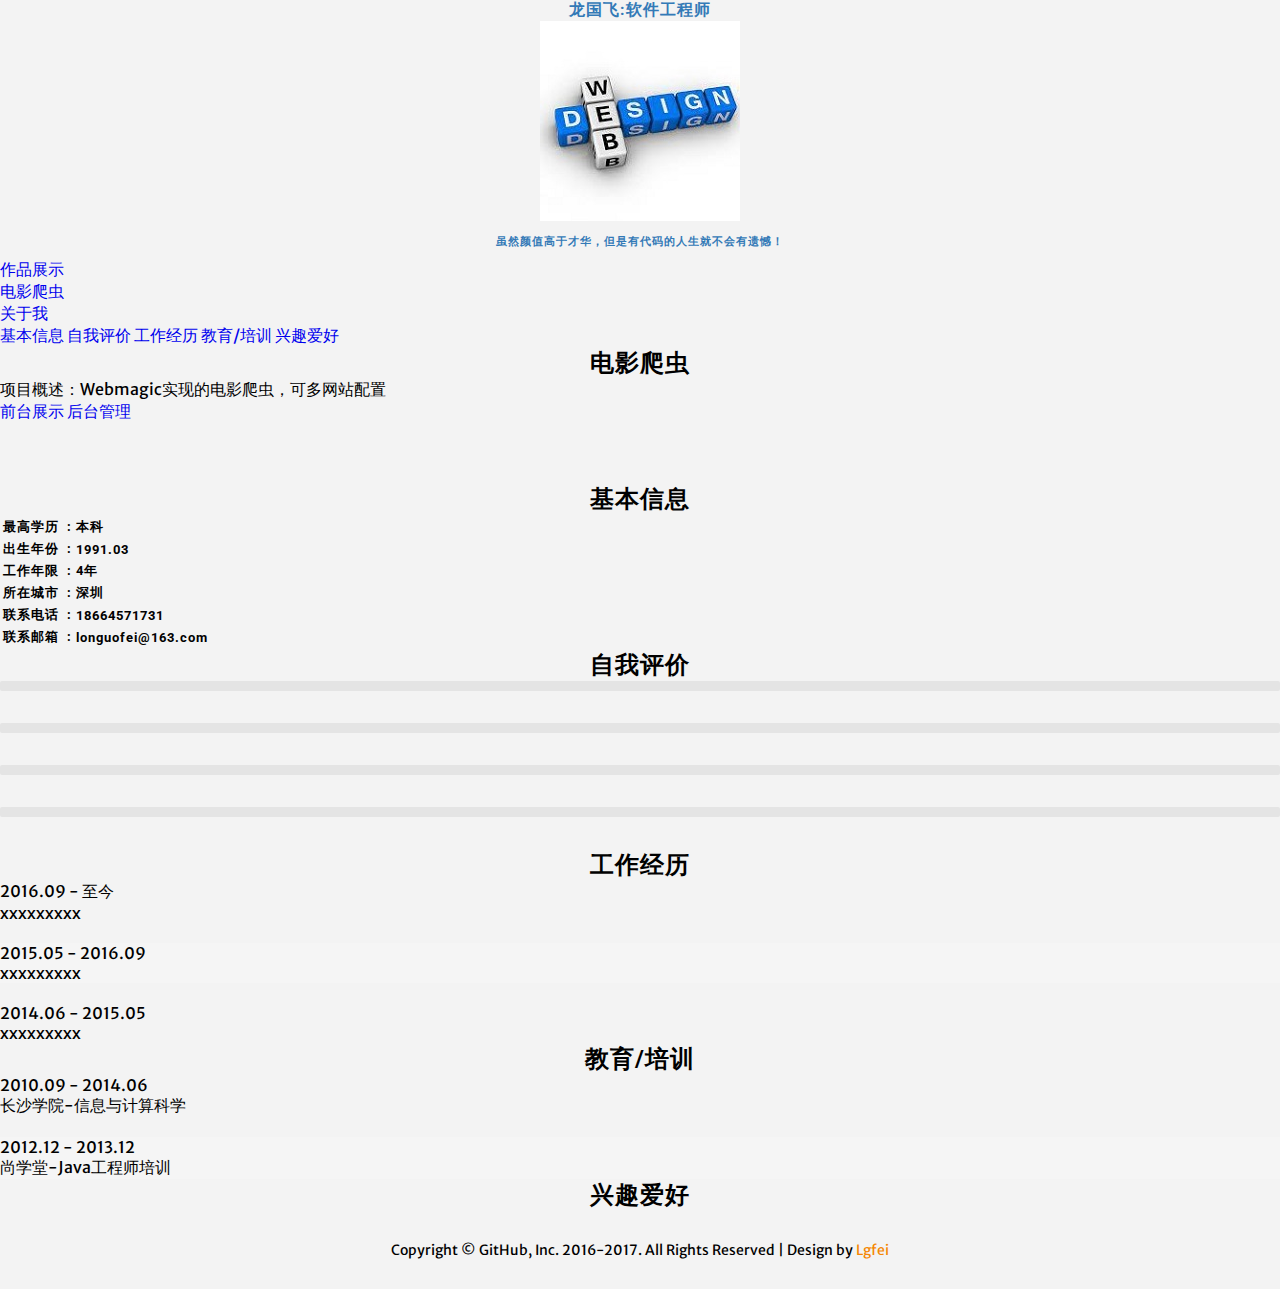
==== commit a2eef304: "update" ====
--- a/index.html
+++ b/index.html
@@ -43,12 +43,24 @@
 			<div class="panel-group" id="panel-menu">
 				<div class="panel panel-default">
 					<div class="panel-heading">
-						 <a class="panel-title" data-toggle="collapse" data-parent="#panel-menu" href="#panel-element-jl">我的简历</a>
-					</div>
-					<div id="panel-element-jl" class="panel-collapse collapse in">
+						 <a class="panel-title" data-toggle="collapse" data-parent="#panel-menu" href="#panel-element-zp">作品展示</a>
+					</div>
+					<div id="panel-element-zp" class="panel-collapse collapse in">
 						<div class="panel-body" style="padding: 0px !important;">
 							<div class="list-group">
-								<a href="#baseInfo" class="list-group-item active">基本信息</a>
+								<a href="#mvcrawler" class="list-group-item active">电影爬虫</a>
+							</div>
+						</div>
+					</div>
+				</div>
+				<div class="panel panel-default">
+					<div class="panel-heading">
+						 <a class="panel-title" data-toggle="collapse" data-parent="#panel-menu" href="#panel-element-jl">关于我</a>
+					</div>
+					<div id="panel-element-jl" class="panel-collapse collapse">
+						<div class="panel-body" style="padding: 0px !important;">
+							<div class="list-group">
+								<a href="#baseInfo" class="list-group-item">基本信息</a>
 								<a href="#evaluation" class="list-group-item">自我评价</a>
 								<a href="#experience" class="list-group-item">工作经历</a>
 								<a href="#education" class="list-group-item">教育/培训</a>
@@ -57,132 +69,21 @@
 						</div>
 					</div>
 				</div>
-				<div class="panel panel-default">
-					<div class="panel-heading">
-						 <a class="panel-title" data-toggle="collapse" data-parent="#panel-menu" href="#panel-element-zp">我的作品</a>
-					</div>
-					<div id="panel-element-zp" class="panel-collapse collapse">
-						<div class="panel-body" style="padding: 0px !important;">
-							<div class="list-group">
-								<a href="#mvcrawler" class="list-group-item">电影爬虫</a>
-							</div>
-						</div>
-					</div>
-				</div>
 			</div>			
 		</div>
 			
 		<div class="col-md-9 column">
-			<div class="panel panel-default" id="baseInfo">
-				<div class="panel-heading">
-					<h2 class="panel-title">基本信息</h2>
-				</div>
-				<div class="panel-body">
-					<table class="table table-striped">
-						<tbody>
-							<tr>
-								<td class="w-30"><h5 class="align-right">最高学历&nbsp;&nbsp;:</h5></td>
-								<td class="w-70"><h5 class="align-left">本科</h5></td>
-							</tr>
-							<tr>
-								<td class="w-30"><h5 class="align-right">出生年份&nbsp;&nbsp;:</h5></td>
-								<td class="w-70"><h5 class="align-left">1991.03</h5></td>
-							</tr>
-							<tr>
-								<td class="w-30"><h5 class="align-right">工作年限&nbsp;&nbsp;:</h5></td>
-								<td class="w-70"><h5 class="align-left">4年</h5></td>
-							</tr>
-							<tr>
-								<td class="w-30"><h5 class="align-right">所在城市&nbsp;&nbsp;:</h5></td>
-								<td class="w-70"><h5 class="align-left">深圳</h5></td>
-							</tr>
-							<tr>
-								<td class="w-30"><h5 class="align-right">联系电话&nbsp;&nbsp;:</h5></td>
-								<td class="w-70"><h5 class="align-left">18664571731</h5></td>
-							</tr>
-							<tr>
-								<td class="w-30"><h5 class="align-right">联系邮箱&nbsp;&nbsp;:</h5></td>
-								<td class="w-70"><h5 class="align-left">longuofei@163.com</h5></td>
-							</tr>
-						</tbody>
-					</table>
-				</div>
-			</div>
-			
-			<div class="panel panel-default" id="evaluation">
-				<div class="panel-heading">
-					<h2 class="panel-title">自我评价</h2>
-				</div>
-				<div class="panel-body">
-					<div class="card">
-					    <div class="card-body">
-							<div class="bar_group">
-								<div class='bar_group__bar thin' label='HTML' show_values='true' tooltip='true' value='100'></div>
-								<div class='bar_group__bar thin' label='Java Script' show_values='true' tooltip='true' value='100'></div>
-								<div class='bar_group__bar thin' label='PHP' show_values='true' tooltip='true' value='100'></div>
-								<div class='bar_group__bar thin' label='Designing' show_values='true' tooltip='true' value='100'></div>
-							</div>
-							<script src="js/bars.js"></script>
-						</div>
-					</div>			
-				</div>
-			</div>
-			
-			<div class="panel panel-default" id="experience">
-				<div class="panel-heading">
-					<h2 class="panel-title">工作经历</h2>
-				</div>
-				<div class="panel-body">
-					<div class="card">
-					  <div class="card-header">2016.09 - 至今</div>
-					  <div class="card-body">xxxxxxxxx</div> 
-					</div>
-					<br/>
-					<div class="card bg-row">
-					  <div class="card-header">2015.05 - 2016.09</div>
-					  <div class="card-body">xxxxxxxxx</div> 
-					</div>
-					<br/>
-					<div class="card">
-					  <div class="card-header">2014.06 - 2015.05</div>
-					  <div class="card-body">xxxxxxxxx</div> 
-					</div>
-				</div>
-			</div>
-			
-			<div class="panel panel-default" id="education">
-				<div class="panel-heading">
-					<h2 class="panel-title">教育/培训</h2>
-				</div>
-				<div class="panel-body">
-					<div class="card">
-					  <div class="card-header">2010.09 - 2014.06</div>
-					  <div class="card-body">长沙学院-信息与计算科学</div> 
-					</div>
-					<br/>
-					<div class="card bg-row">
-					  <div class="card-header">2012.12 - 2013.12</div>
-					  <div class="card-body">尚学堂-Java工程师培训</div> 
-					</div>
-				</div>
-			</div>
-			
-			<div class="panel panel-default" id="hobby">
-				<div class="panel-heading">
-					<h2 class="panel-title">兴趣爱好</h2>
-				</div>
-				<div class="panel-body">
-					
-				</div>
-			</div>
-			
 			<div class="panel panel-default" id="mvcrawler">
 				<div class="panel-heading">
 					<h2 class="panel-title">电影爬虫</h2>
 				</div>
 				<div class="panel-body">
 					<div class="card">
-					  <div class="card-header">项目概述：xxx</div>
+					  <div class="card-header">
+						<p>项目概述：Webmagic实现的电影爬虫，可多网站配置</p>
+						<a href="http://47.106.134.165/index.html" class="btn btn-primary" role="button">前台展示</a>
+						<a href="http://47.106.134.165/spideroperateservice/mvcrawler/mainpage" class="btn btn-primary" role="button">后台管理</a>
+					  </div>
 					  <div class="card-body">
 						<div id="portfolio" class="portfolio w-100">
 							<div class="container w-100">
@@ -244,7 +145,109 @@
 					</div>															
 				</div>
 			</div>
-			
+		
+			<div class="panel panel-default" id="baseInfo">
+				<div class="panel-heading">
+					<h2 class="panel-title">基本信息</h2>
+				</div>
+				<div class="panel-body">
+					<table class="table table-striped">
+						<tbody>
+							<tr>
+								<td class="w-30"><h5 class="align-right">最高学历&nbsp;&nbsp;:</h5></td>
+								<td class="w-70"><h5 class="align-left">本科</h5></td>
+							</tr>
+							<tr>
+								<td class="w-30"><h5 class="align-right">出生年份&nbsp;&nbsp;:</h5></td>
+								<td class="w-70"><h5 class="align-left">1991.03</h5></td>
+							</tr>
+							<tr>
+								<td class="w-30"><h5 class="align-right">工作年限&nbsp;&nbsp;:</h5></td>
+								<td class="w-70"><h5 class="align-left">4年</h5></td>
+							</tr>
+							<tr>
+								<td class="w-30"><h5 class="align-right">所在城市&nbsp;&nbsp;:</h5></td>
+								<td class="w-70"><h5 class="align-left">深圳</h5></td>
+							</tr>
+							<tr>
+								<td class="w-30"><h5 class="align-right">联系电话&nbsp;&nbsp;:</h5></td>
+								<td class="w-70"><h5 class="align-left">18664571731</h5></td>
+							</tr>
+							<tr>
+								<td class="w-30"><h5 class="align-right">联系邮箱&nbsp;&nbsp;:</h5></td>
+								<td class="w-70"><h5 class="align-left">longuofei@163.com</h5></td>
+							</tr>
+						</tbody>
+					</table>
+				</div>
+			</div>
+			
+			<div class="panel panel-default" id="evaluation">
+				<div class="panel-heading">
+					<h2 class="panel-title">自我评价</h2>
+				</div>
+				<div class="panel-body">
+					<div class="card">
+					    <div class="card-body">
+							<div class="bar_group">
+								<div class='bar_group__bar thin' label='HTML' show_values='true' tooltip='true' value='100'></div>
+								<div class='bar_group__bar thin' label='Java Script' show_values='true' tooltip='true' value='100'></div>
+								<div class='bar_group__bar thin' label='PHP' show_values='true' tooltip='true' value='100'></div>
+								<div class='bar_group__bar thin' label='Designing' show_values='true' tooltip='true' value='100'></div>
+							</div>
+							<script src="js/bars.js"></script>
+						</div>
+					</div>			
+				</div>
+			</div>
+			
+			<div class="panel panel-default" id="experience">
+				<div class="panel-heading">
+					<h2 class="panel-title">工作经历</h2>
+				</div>
+				<div class="panel-body">
+					<div class="card">
+					  <div class="card-header">2016.09 - 至今</div>
+					  <div class="card-body">xxxxxxxxx</div> 
+					</div>
+					<br/>
+					<div class="card bg-row">
+					  <div class="card-header">2015.05 - 2016.09</div>
+					  <div class="card-body">xxxxxxxxx</div> 
+					</div>
+					<br/>
+					<div class="card">
+					  <div class="card-header">2014.06 - 2015.05</div>
+					  <div class="card-body">xxxxxxxxx</div> 
+					</div>
+				</div>
+			</div>
+			
+			<div class="panel panel-default" id="education">
+				<div class="panel-heading">
+					<h2 class="panel-title">教育/培训</h2>
+				</div>
+				<div class="panel-body">
+					<div class="card">
+					  <div class="card-header">2010.09 - 2014.06</div>
+					  <div class="card-body">长沙学院-信息与计算科学</div> 
+					</div>
+					<br/>
+					<div class="card bg-row">
+					  <div class="card-header">2012.12 - 2013.12</div>
+					  <div class="card-body">尚学堂-Java工程师培训</div> 
+					</div>
+				</div>
+			</div>
+			
+			<div class="panel panel-default" id="hobby">
+				<div class="panel-heading">
+					<h2 class="panel-title">兴趣爱好</h2>
+				</div>
+				<div class="panel-body">
+					
+				</div>
+			</div>
 		</div>
 	</div>
 </div>
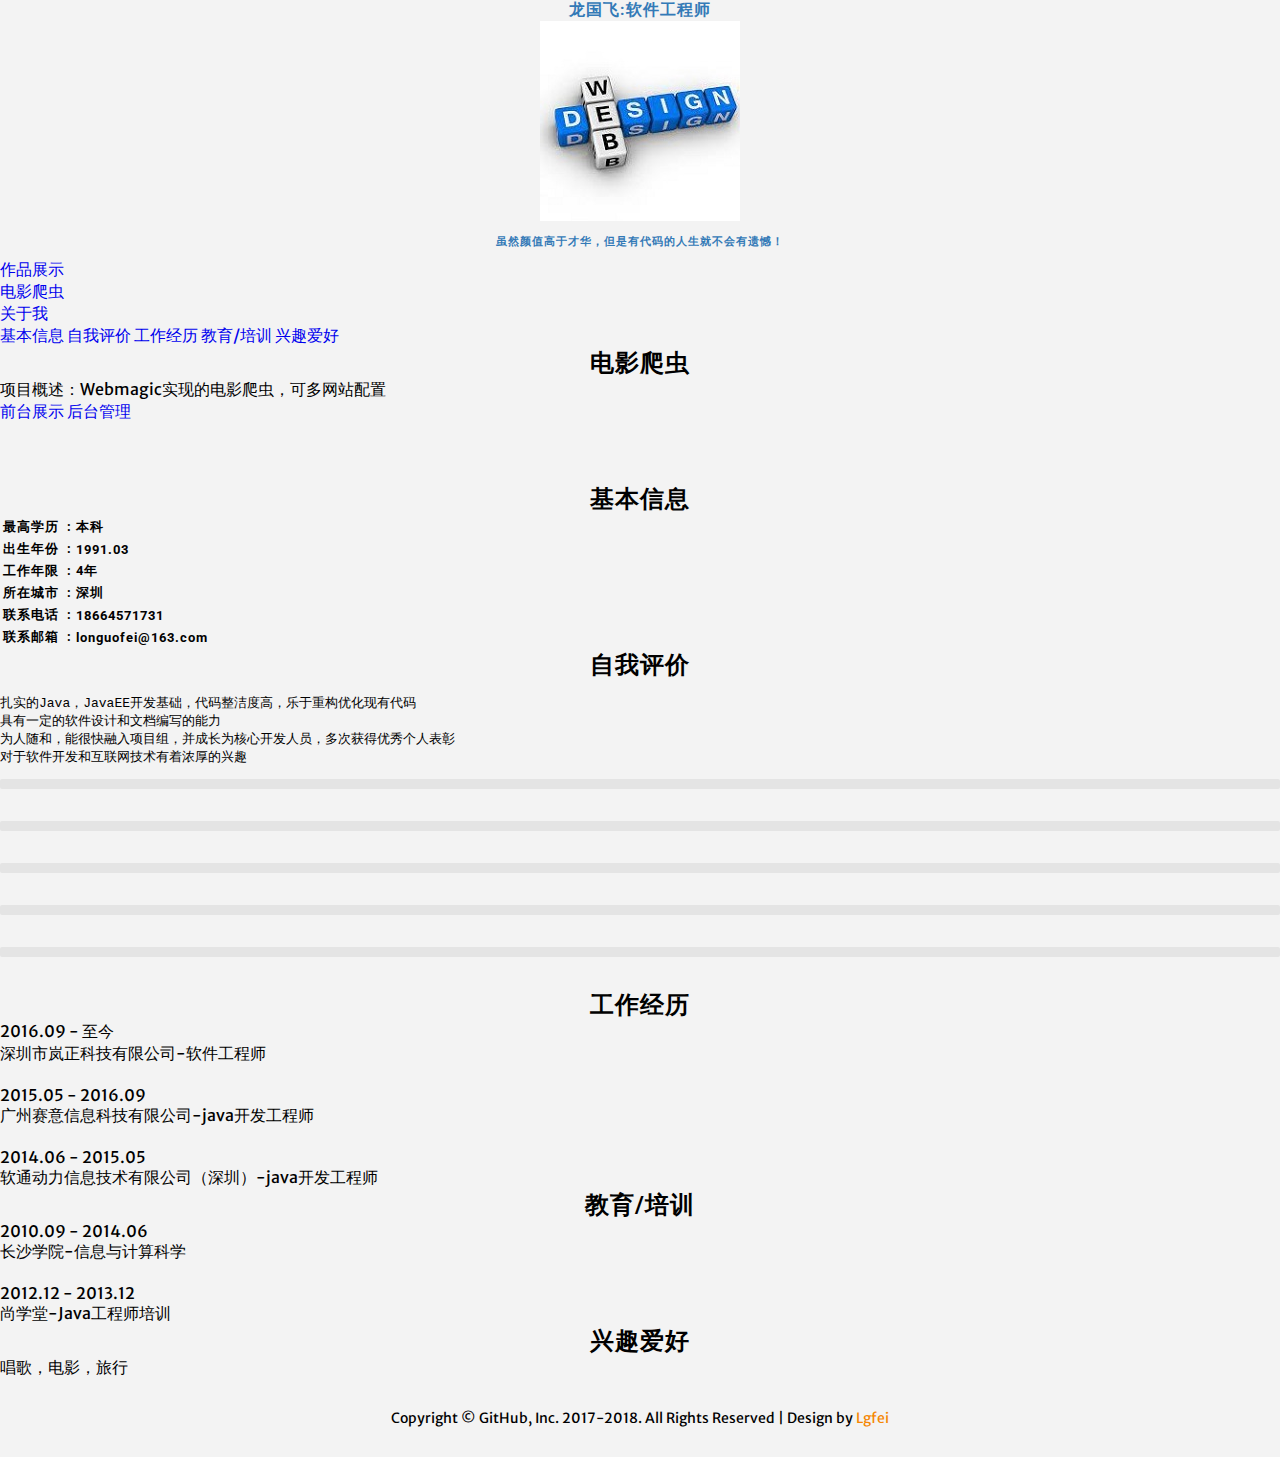
==== commit 1b0d50c1: "update" ====
--- a/index.html
+++ b/index.html
@@ -48,7 +48,7 @@
 					<div id="panel-element-zp" class="panel-collapse collapse in">
 						<div class="panel-body" style="padding: 0px !important;">
 							<div class="list-group">
-								<a href="#mvcrawler" class="list-group-item active">电影爬虫</a>
+								<a href="#mvcrawler" class="list-group-item">电影爬虫</a>
 							</div>
 						</div>
 					</div>
@@ -81,7 +81,7 @@
 					<div class="card">
 					  <div class="card-header">
 						<p>项目概述：Webmagic实现的电影爬虫，可多网站配置</p>
-						<a href="http://47.106.134.165/index.html" class="btn btn-primary" role="button">前台展示</a>
+						<a href="http://47.106.134.165/spidershowservice/index.html" class="btn btn-primary" role="button">前台展示</a>
 						<a href="http://47.106.134.165/spideroperateservice/mvcrawler/mainpage" class="btn btn-primary" role="button">后台管理</a>
 					  </div>
 					  <div class="card-body">
@@ -189,11 +189,18 @@
 				<div class="panel-body">
 					<div class="card">
 					    <div class="card-body">
+<pre>
+扎实的Java，JavaEE开发基础，代码整洁度高，乐于重构优化现有代码
+具有一定的软件设计和文档编写的能力
+为人随和，能很快融入项目组，并成长为核心开发人员，多次获得优秀个人表彰
+对于软件开发和互联网技术有着浓厚的兴趣
+</pre>
 							<div class="bar_group">
-								<div class='bar_group__bar thin' label='HTML' show_values='true' tooltip='true' value='100'></div>
-								<div class='bar_group__bar thin' label='Java Script' show_values='true' tooltip='true' value='100'></div>
-								<div class='bar_group__bar thin' label='PHP' show_values='true' tooltip='true' value='100'></div>
-								<div class='bar_group__bar thin' label='Designing' show_values='true' tooltip='true' value='100'></div>
+								<div class='bar_group__bar thin' label='参考线' show_values='true' tooltip='true' value='100'></div>
+								<div class='bar_group__bar thin' label='Java' show_values='true' tooltip='true' value='80'></div>
+								<div class='bar_group__bar thin' label='数据库' show_values='true' tooltip='true' value='70'></div>
+								<div class='bar_group__bar thin' label='Java Script' show_values='true' tooltip='true' value='60'></div>
+								<div class='bar_group__bar thin' label='NodeJS' show_values='true' tooltip='true' value='50'></div>
 							</div>
 							<script src="js/bars.js"></script>
 						</div>
@@ -208,17 +215,18 @@
 				<div class="panel-body">
 					<div class="card">
 					  <div class="card-header">2016.09 - 至今</div>
-					  <div class="card-body">xxxxxxxxx</div> 
+					  <div class="card-body">深圳市岚正科技有限公司-软件工程师</div> 
 					</div>
 					<br/>
-					<div class="card bg-row">
+					<div class="card">
 					  <div class="card-header">2015.05 - 2016.09</div>
-					  <div class="card-body">xxxxxxxxx</div> 
+					  <div class="card-body">广州赛意信息科技有限公司-java开发工程师</div> 
 					</div>
 					<br/>
 					<div class="card">
 					  <div class="card-header">2014.06 - 2015.05</div>
-					  <div class="card-body">xxxxxxxxx</div> 
+					  <div class="card-body">软通动力信息技术有限公司（深圳）-java开发工程师
+					</div> 
 					</div>
 				</div>
 			</div>
@@ -233,7 +241,7 @@
 					  <div class="card-body">长沙学院-信息与计算科学</div> 
 					</div>
 					<br/>
-					<div class="card bg-row">
+					<div class="card">
 					  <div class="card-header">2012.12 - 2013.12</div>
 					  <div class="card-body">尚学堂-Java工程师培训</div> 
 					</div>
@@ -245,7 +253,7 @@
 					<h2 class="panel-title">兴趣爱好</h2>
 				</div>
 				<div class="panel-body">
-					
+					唱歌，电影，旅行
 				</div>
 			</div>
 		</div>
@@ -254,7 +262,7 @@
 
 <!--footer-->
 <div class="footer-agileinfo">
-	<p> Copyright © GitHub, Inc. 2016-2017. All Rights Reserved | Design by <a href="https://github.com/Lgfei">Lgfei</a></p>
+	<p> Copyright © GitHub, Inc. 2017-2018. All Rights Reserved | Design by <a href="https://github.com/Lgfei">Lgfei</a></p>
 </div>
 <!--//footer-->
 
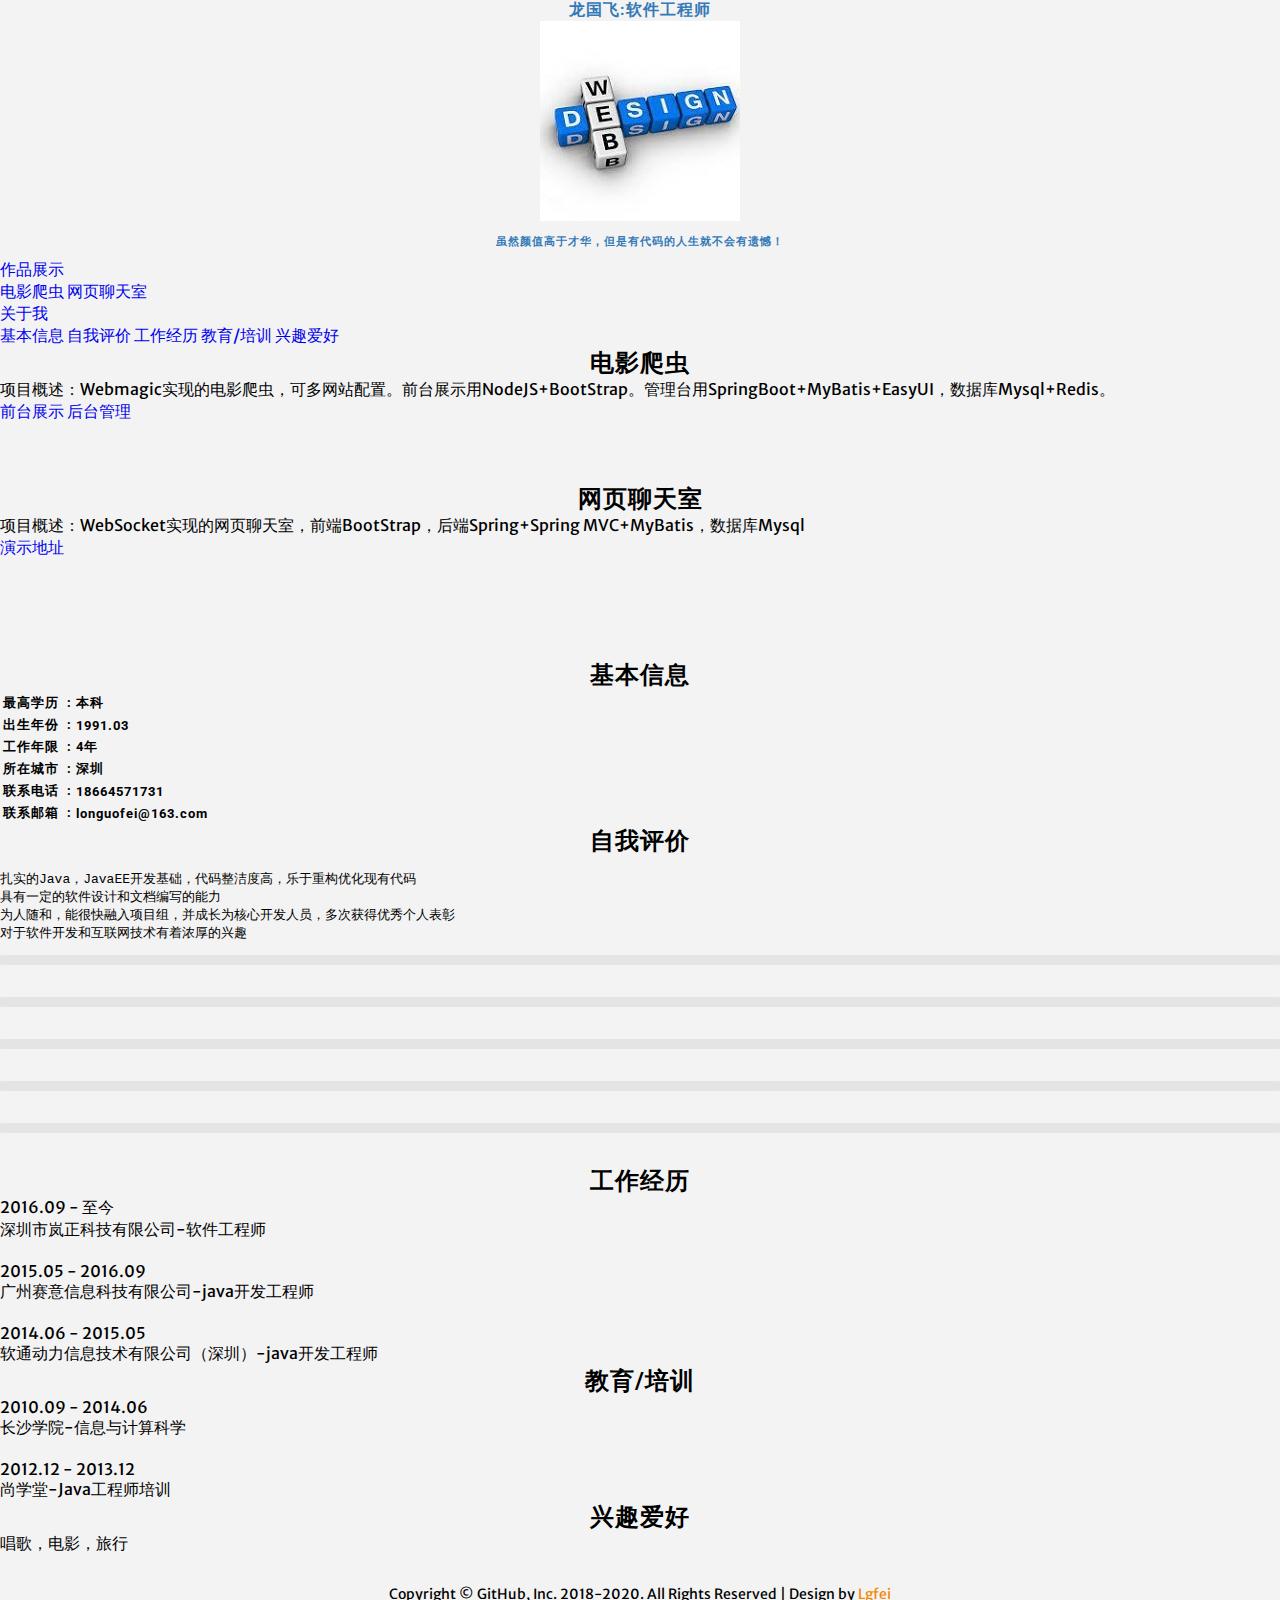
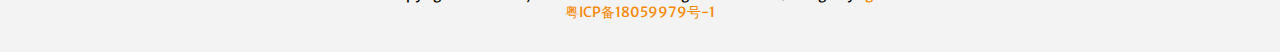
==== commit c8ced300: "标明备案号" ====
--- a/index.html
+++ b/index.html
@@ -49,6 +49,7 @@
 						<div class="panel-body" style="padding: 0px !important;">
 							<div class="list-group">
 								<a href="#mvcrawler" class="list-group-item">电影爬虫</a>
+								<a href="#webchat" class="list-group-item">网页聊天室</a>
 							</div>
 						</div>
 					</div>
@@ -80,9 +81,9 @@
 				<div class="panel-body">
 					<div class="card">
 					  <div class="card-header">
-						<p>项目概述：Webmagic实现的电影爬虫，可多网站配置</p>
-						<a href="http://47.106.134.165/spidershowservice/index.html" class="btn btn-primary" role="button">前台展示</a>
-						<a href="http://47.106.134.165/spideroperateservice/mvcrawler/mainpage" class="btn btn-primary" role="button">后台管理</a>
+						<p>项目概述：Webmagic实现的电影爬虫，可多网站配置。前台展示用NodeJS+BootStrap。管理台用SpringBoot+MyBatis+EasyUI，数据库Mysql+Redis。</p>
+						<a href="http://lgfei.com/spidershowservice/index.html" class="btn btn-primary" role="button">前台展示</a>
+						<a href="http://lgfei.com/spideroperateservice/mvcrawler/mainpage" class="btn btn-primary" role="button">后台管理</a>
 					  </div>
 					  <div class="card-body">
 						<div id="portfolio" class="portfolio w-100">
@@ -119,33 +120,85 @@
 										</div>
 									</div>
 								</div>
-								<!--ResponsiveTabs-->
-								<script src="js/easyResponsiveTabs.js" type="text/javascript"></script>
-								<script type="text/javascript">
-									$(document).ready(function () {
-										$('#horizontalTab').easyResponsiveTabs({
-											type: 'default', //Types: default, vertical, accordion           
-											width: 'auto', //auto or any width like 600px
-											fit: true   // 100% fit in a container
-										});
-									});		
-								</script>
-								<!--//ResponsiveTabs-->
-								<!-- swipe box js -->
-								<script src="js/jquery.swipebox.min.js"></script> 
-								<script type="text/javascript">
-									jQuery(function($) {
-										$(".swipebox").swipebox();
-									});
-								</script>
-								<!-- //swipe box js -->
 							</div>
 						</div>					
 					  </div> 
 					</div>															
 				</div>
 			</div>
-		
+
+			<div class="panel panel-default" id="webchat">
+				<div class="panel-heading">
+					<h2 class="panel-title">网页聊天室</h2>
+				</div>
+				<div class="panel-body">
+					<div class="card">
+					  <div class="card-header">
+						<p>项目概述：WebSocket实现的网页聊天室，前端BootStrap，后端Spring+Spring MVC+MyBatis，数据库Mysql</p>
+						<a href="http://lgfei.com/webchat/page/index" class="btn btn-primary" role="button">演示地址</a>
+					  </div>
+					  <div class="card-body">
+						<div id="portfolio" class="portfolio w-100">
+							<div class="container w-100">
+								<div class="sap_tabs">			
+									<div id="horizontalTab" style="display: block; width: 100%; margin: 0px;">
+										<div class="clearfix"> </div>
+										<div class="resp-tabs-container">
+											<div class="tab-1 resp-tab-content">
+												<div class="tab_img">
+													<div class="col-md-6 portfolio-grids grid first">
+														<div class="effect1 wow fadeInUp animated" data-wow-delay=".5s">
+															<a href="images/webchat1.png" class="swipebox">
+																<img src="images/webchat1.png" alt="" class="img-responsive" />
+																<div class="figcaption">
+																	<p>房间列表</p>
+																</div>
+															</a>	
+														</div>
+													</div>
+													<div class="col-md-6 portfolio-grids grid">
+														<div class="effect1 wow fadeInUp animated" data-wow-delay=".7s">
+															<a href="images/webchat2.png" class="swipebox">
+																<img src="images/webchat2.png" alt="" class="img-responsive" />
+																<div class="figcaption">
+																	<p>创建房间</p>
+																</div>
+														  </a>	
+													  </div>
+													</div>
+													<div class="col-md-6 portfolio-grids grid">
+														<div class="effect1 wow fadeInUp animated" data-wow-delay=".7s">
+															<a href="images/webchat3.png" class="swipebox">
+																<img src="images/webchat3.png" alt="" class="img-responsive" />
+																<div class="figcaption">
+																	<p>加入房间</p>
+																</div>
+														  </a>	
+													  </div>
+													</div>
+													<div class="col-md-6 portfolio-grids grid">
+														<div class="effect1 wow fadeInUp animated" data-wow-delay=".7s">
+															<a href="images/webchat4.png" class="swipebox">
+																<img src="images/webchat4.png" alt="" class="img-responsive" />
+																<div class="figcaption">
+																	<p>聊天窗口</p>
+																</div>
+														  </a>	
+													  </div>
+													</div>
+													<div class="clearfix"> </div>
+												</div>
+											</div>
+										</div>
+									</div>
+								</div>
+							</div>
+						</div>					
+					  </div> 
+					</div>															
+				</div>
+			</div>
+
 			<div class="panel panel-default" id="baseInfo">
 				<div class="panel-heading">
 					<h2 class="panel-title">基本信息</h2>
@@ -262,7 +315,8 @@
 
 <!--footer-->
 <div class="footer-agileinfo">
-	<p> Copyright © GitHub, Inc. 2017-2018. All Rights Reserved | Design by <a href="https://github.com/Lgfei">Lgfei</a></p>
+	<p> Copyright © GitHub, Inc. 2018-2020. All Rights Reserved | Design by <a target="_blank" href="https://github.com/Lgfei">Lgfei</a></p>
+	<p> <a target="_blank" href="http://www.beian.miit.gov.cn/">粤ICP备18059979号-1</a></p>
 </div>
 <!--//footer-->
 
@@ -270,5 +324,26 @@
 <script src="js/bootbox.min.js"></script>
 <script src="js/bootstrap.min.js"></script>
 <!--//common js-->
+
+<!--ResponsiveTabs-->
+<script src="js/easyResponsiveTabs.js" type="text/javascript"></script>
+<script type="text/javascript">
+	$(document).ready(function () {
+		$('#horizontalTab').easyResponsiveTabs({
+			type: 'default', //Types: default, vertical, accordion           
+			width: 'auto', //auto or any width like 600px
+			fit: true   // 100% fit in a container
+		});
+	});		
+</script>
+<!--//ResponsiveTabs-->
+<!-- swipe box js -->
+<script src="js/jquery.swipebox.min.js"></script> 
+<script type="text/javascript">
+	jQuery(function($) {
+		$(".swipebox").swipebox();
+	});
+</script>
+<!-- //swipe box js -->
 </body>
-</html>+</html>
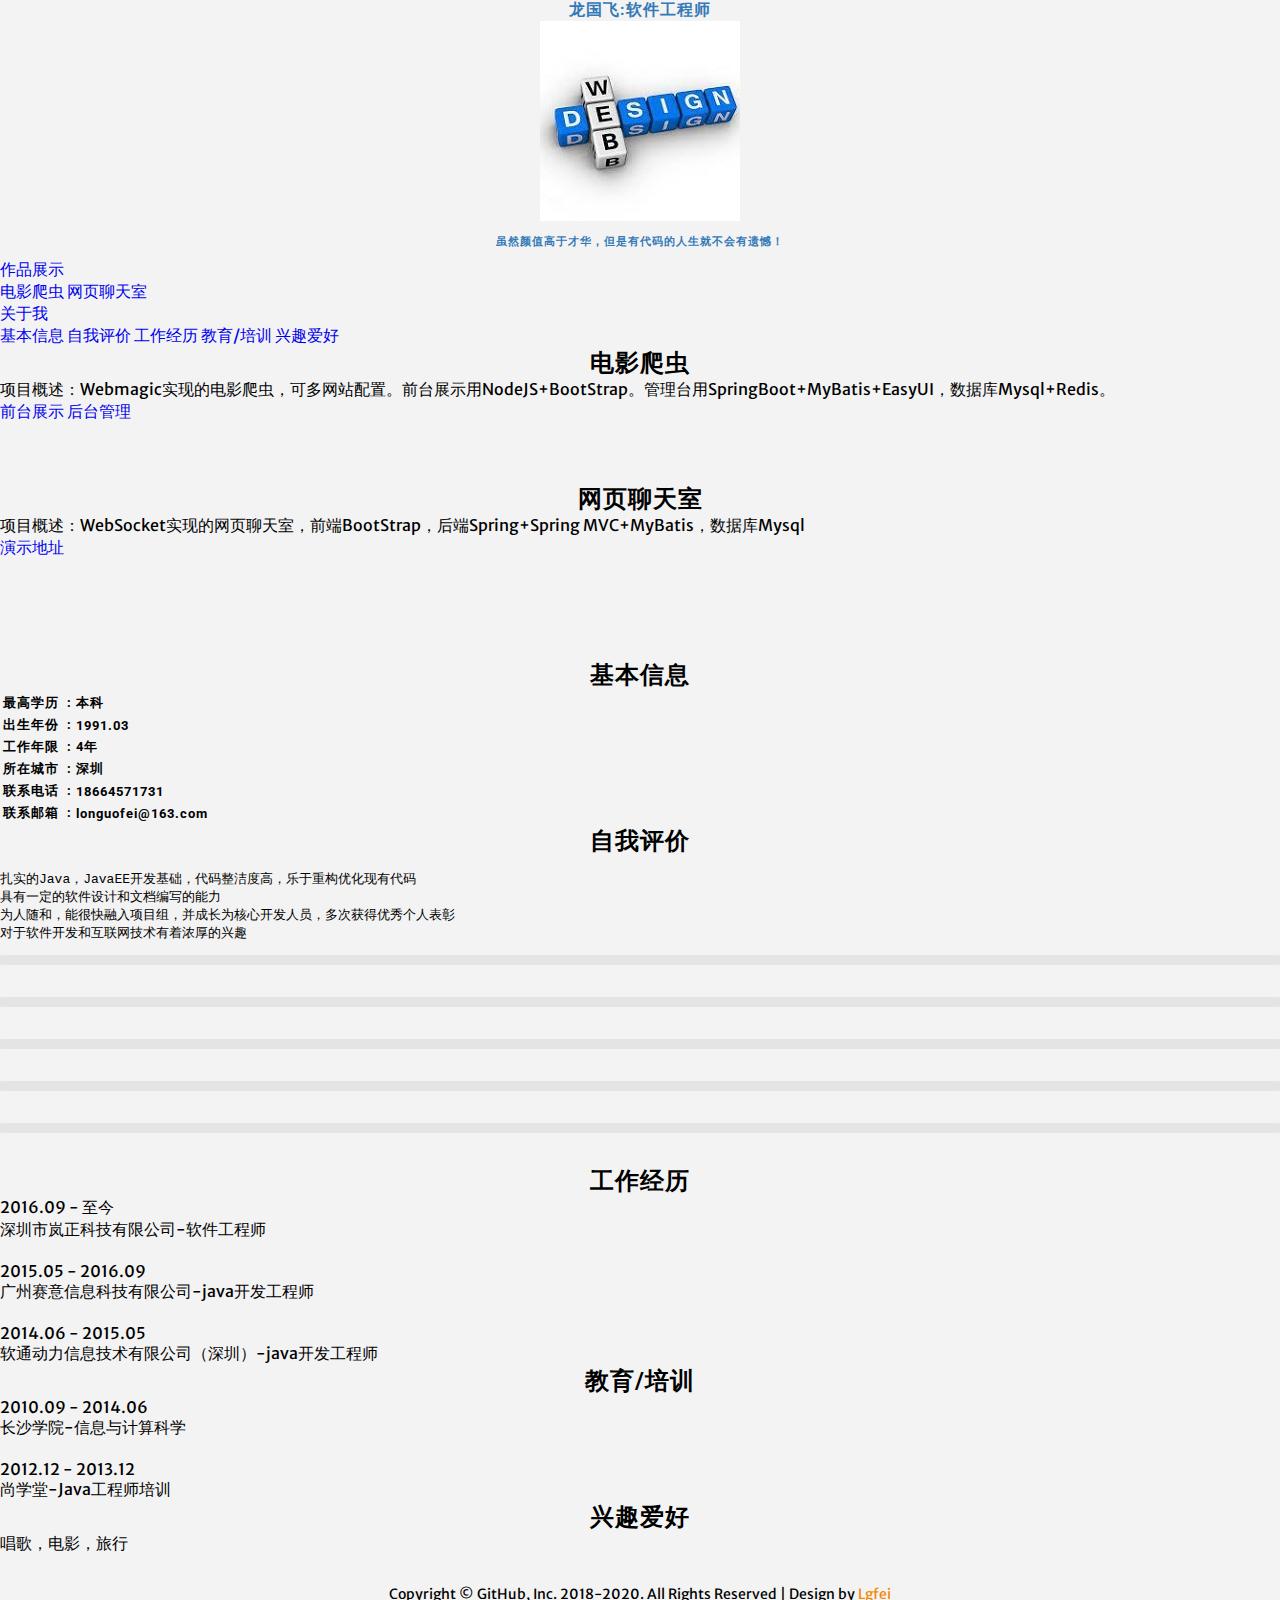
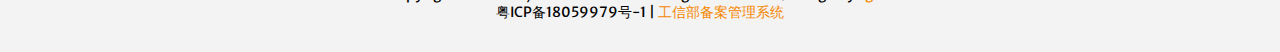
==== commit b6f3f866: "Update index.html" ====
--- a/index.html
+++ b/index.html
@@ -316,7 +316,7 @@
 <!--footer-->
 <div class="footer-agileinfo">
 	<p> Copyright © GitHub, Inc. 2018-2020. All Rights Reserved | Design by <a target="_blank" href="https://github.com/Lgfei">Lgfei</a></p>
-	<p> <a target="_blank" href="http://www.beian.miit.gov.cn/">粤ICP备18059979号-1</a></p>
+	<p> 粤ICP备18059979号-1 | <a target="_blank" href="http://www.beian.miit.gov.cn/">工信部备案管理系统</a></p>
 </div>
 <!--//footer-->
 
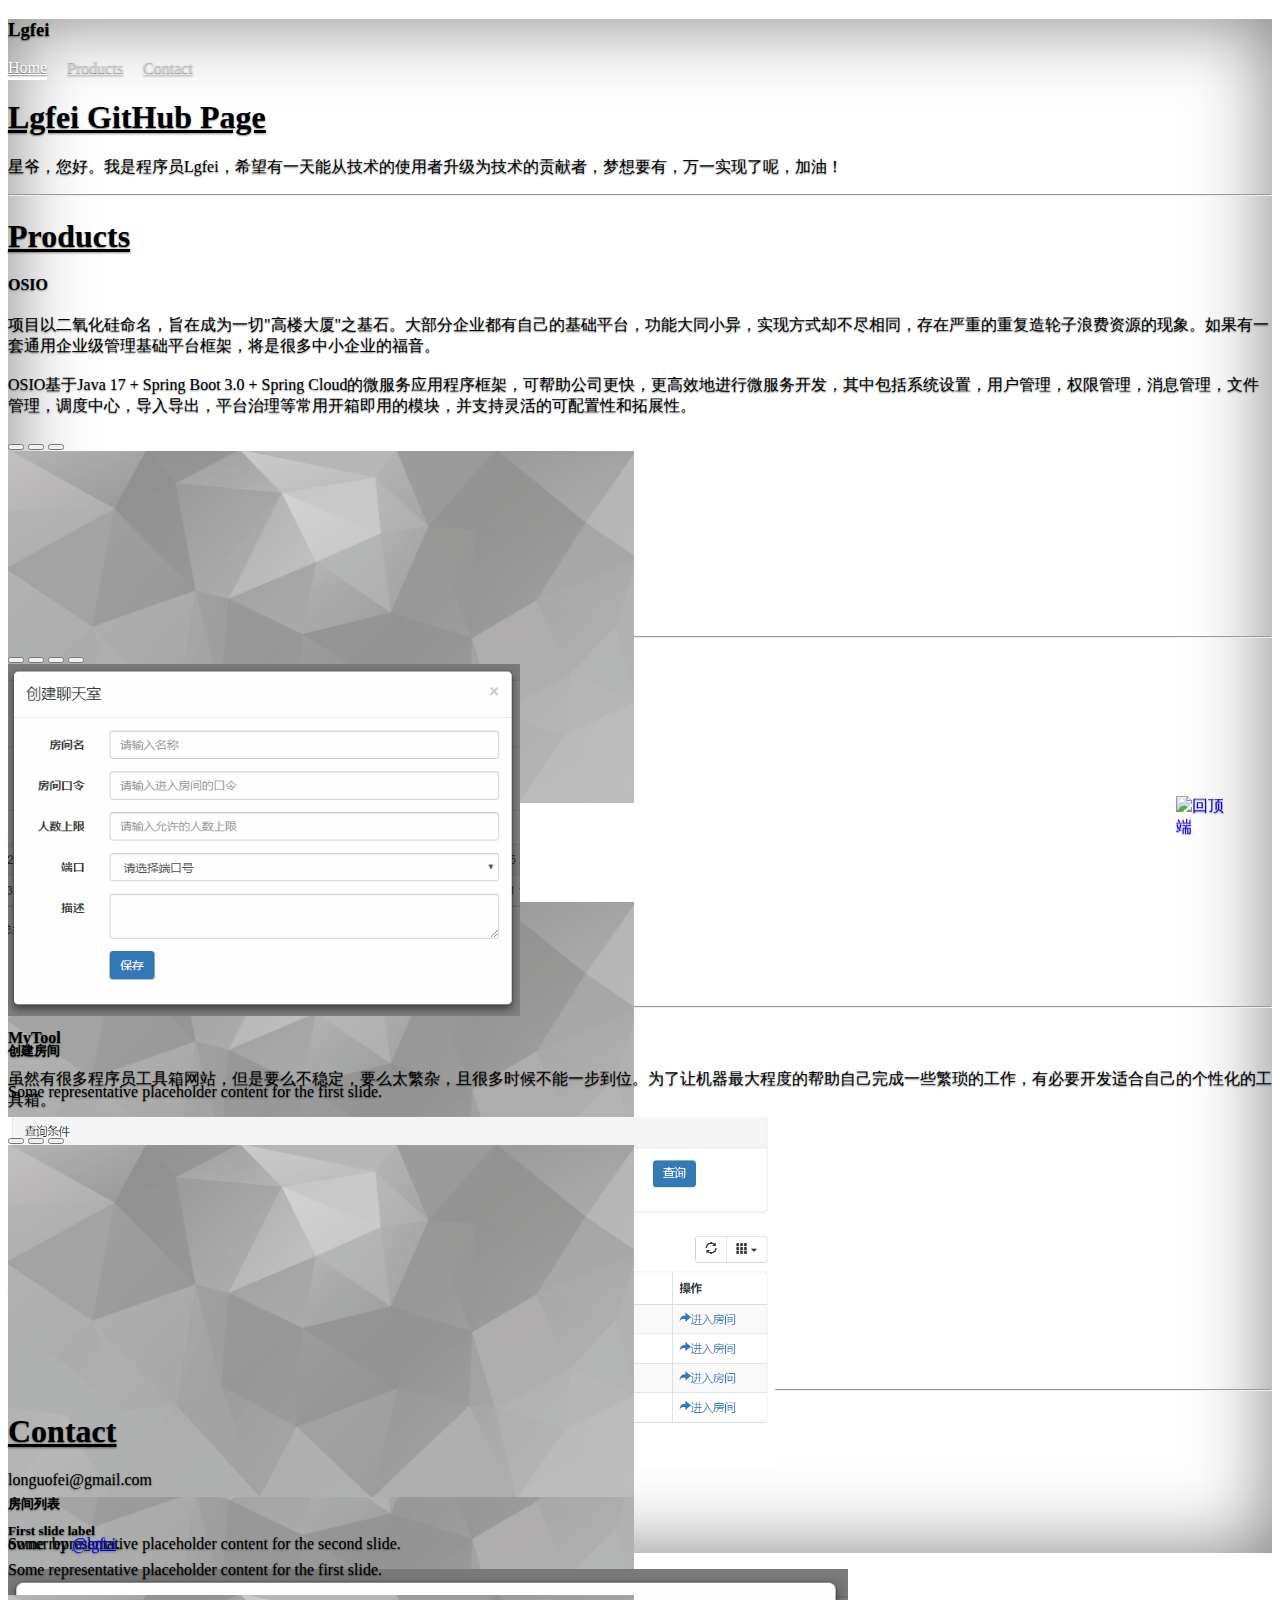
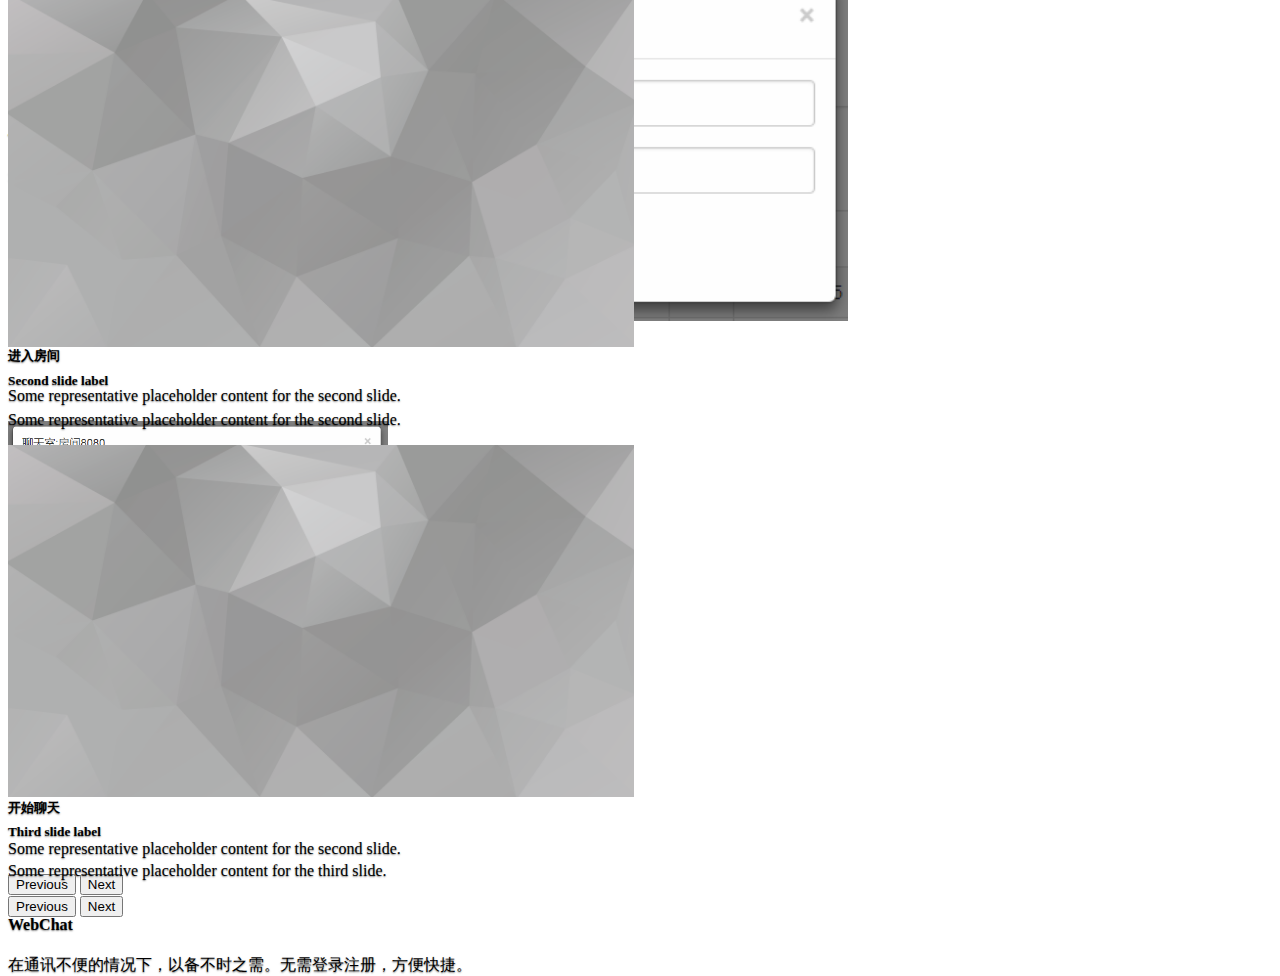
==== commit c02f48be: "add images" ====
--- a/index.html
+++ b/index.html
@@ -1,349 +1,233 @@
-<!--
-	Author: Lgfei
-	Author URL: https://github.com/Lgfei
--->
-
-<!DOCTYPE html>
-<html>
-<head>
-<title>龙国飞主页</title>
-<meta name="viewport" content="width=device-width, initial-scale=1">
-<meta http-equiv="Content-Type" content="text/html; charset=utf-8" />
-<meta name="keywords" content="Lgfei,Bootstrap Web Templates" />
-<script type="applisalonion/x-javascript"> addEventListener("load", function() { setTimeout(hideURLbar, 0); }, false); function hideURLbar(){ window.scrollTo(0,1); } </script>
-<!-- Custom Theme files -->
-<link href="css/bootstrap.css" rel='stylesheet' type='text/css' />
-<link href="css/style.css" rel='stylesheet' type='text/css' />	
-<link rel="stylesheet" href="css/swipebox.css">
-<link href="css/font-awesome.min.css" rel='stylesheet' type='text/css' />	
-<!--//Custom Theme files-->
-<!--web-font-->
-	<link href='//fonts.googleapis.com/css?family=Roboto:400,100,100italic,300,300italic,400italic,500,500italic,700,700italic,900,900italic' rel='stylesheet' type='text/css'>
-	<link href='//fonts.googleapis.com/css?family=Merriweather+Sans:400,300,700' rel='stylesheet' type='text/css'>
-<!--//web-font-->
-<script src="js/jquery.min.js"></script>
-</head>
-<body style="background: #f3f3f3">
-<div class="container">
-	<div class="row clearfix" style="background-image: url(images/bg.png)">
-		<div class="col-md-12 column">
-			<div style="width: 100%;height: 100%;text-align: center;color:#337ab7;">
-			    <h4>龙国飞:软件工程师</h4>
-				<img src="images/headimg.jpg" class="img-circle" style="width: 200px;height: 200px;"/>
-				<div style="padding: 10px 0px 10px 0px;">
-					<h6>虽然颜值高于才华，但是有代码的人生就不会有遗憾！</h6>
-				</div>
-			</div>
-		</div>
-	</div>
-</div>
-<div class="container">
-	<div class="row clearfix">
-		<div class="col-md-3 column">
-			<div class="panel-group" id="panel-menu">
-				<div class="panel panel-default">
-					<div class="panel-heading">
-						 <a class="panel-title" data-toggle="collapse" data-parent="#panel-menu" href="#panel-element-zp">作品展示</a>
-					</div>
-					<div id="panel-element-zp" class="panel-collapse collapse in">
-						<div class="panel-body" style="padding: 0px !important;">
-							<div class="list-group">
-								<a href="#mvcrawler" class="list-group-item">电影爬虫</a>
-								<a href="#webchat" class="list-group-item">网页聊天室</a>
-							</div>
-						</div>
-					</div>
-				</div>
-				<div class="panel panel-default">
-					<div class="panel-heading">
-						 <a class="panel-title" data-toggle="collapse" data-parent="#panel-menu" href="#panel-element-jl">关于我</a>
-					</div>
-					<div id="panel-element-jl" class="panel-collapse collapse">
-						<div class="panel-body" style="padding: 0px !important;">
-							<div class="list-group">
-								<a href="#baseInfo" class="list-group-item">基本信息</a>
-								<a href="#evaluation" class="list-group-item">自我评价</a>
-								<a href="#experience" class="list-group-item">工作经历</a>
-								<a href="#education" class="list-group-item">教育/培训</a>
-								<a href="#hobby" class="list-group-item">兴趣爱好</a>
-							</div>
-						</div>
-					</div>
-				</div>
-			</div>			
-		</div>
-			
-		<div class="col-md-9 column">
-			<div class="panel panel-default" id="mvcrawler">
-				<div class="panel-heading">
-					<h2 class="panel-title">电影爬虫</h2>
-				</div>
-				<div class="panel-body">
-					<div class="card">
-					  <div class="card-header">
-						<p>项目概述：Webmagic实现的电影爬虫，可多网站配置。前台展示用NodeJS+BootStrap。管理台用SpringBoot+MyBatis+EasyUI，数据库Mysql+Redis。</p>
-						<a href="http://lgfei.com/spidershowservice/index.html" class="btn btn-primary" role="button">前台展示</a>
-						<a href="http://lgfei.com/spideroperateservice/mvcrawler/mainpage" class="btn btn-primary" role="button">后台管理</a>
-					  </div>
-					  <div class="card-body">
-						<div id="portfolio" class="portfolio w-100">
-							<div class="container w-100">
-								<div class="sap_tabs">			
-									<div id="horizontalTab" style="display: block; width: 100%; margin: 0px;">
-										<div class="clearfix"> </div>
-										<div class="resp-tabs-container">
-											<div class="tab-1 resp-tab-content">
-												<div class="tab_img">
-													<div class="col-md-6 portfolio-grids grid first">
-														<div class="effect1 wow fadeInUp animated" data-wow-delay=".5s">
-															<a href="images/mvcrawler1.png" class="swipebox">
-																<img src="images/mvcrawler1.png" alt="" class="img-responsive" />
-																<div class="figcaption">
-																	<p>前台展示</p>
-																</div>
-															</a>	
-														</div>
-													</div>
-													<div class="col-md-6 portfolio-grids grid">
-														<div class="effect1 wow fadeInUp animated" data-wow-delay=".7s">
-															<a href="images/mvcrawler2.png" class="swipebox">
-																<img src="images/mvcrawler2.png" alt="" class="img-responsive" />
-																<div class="figcaption">
-																	<p>后台管理</p>
-																</div>
-														  </a>	
-													  </div>
-													</div>
-													<div class="clearfix"> </div>
-												</div>
-											</div>
-										</div>
-									</div>
-								</div>
-							</div>
-						</div>					
-					  </div> 
-					</div>															
-				</div>
-			</div>
-
-			<div class="panel panel-default" id="webchat">
-				<div class="panel-heading">
-					<h2 class="panel-title">网页聊天室</h2>
-				</div>
-				<div class="panel-body">
-					<div class="card">
-					  <div class="card-header">
-						<p>项目概述：WebSocket实现的网页聊天室，前端BootStrap，后端Spring+Spring MVC+MyBatis，数据库Mysql</p>
-						<a href="http://lgfei.com/webchat/page/index" class="btn btn-primary" role="button">演示地址</a>
-					  </div>
-					  <div class="card-body">
-						<div id="portfolio" class="portfolio w-100">
-							<div class="container w-100">
-								<div class="sap_tabs">			
-									<div id="horizontalTab" style="display: block; width: 100%; margin: 0px;">
-										<div class="clearfix"> </div>
-										<div class="resp-tabs-container">
-											<div class="tab-1 resp-tab-content">
-												<div class="tab_img">
-													<div class="col-md-6 portfolio-grids grid first">
-														<div class="effect1 wow fadeInUp animated" data-wow-delay=".5s">
-															<a href="images/webchat1.png" class="swipebox">
-																<img src="images/webchat1.png" alt="" class="img-responsive" />
-																<div class="figcaption">
-																	<p>房间列表</p>
-																</div>
-															</a>	
-														</div>
-													</div>
-													<div class="col-md-6 portfolio-grids grid">
-														<div class="effect1 wow fadeInUp animated" data-wow-delay=".7s">
-															<a href="images/webchat2.png" class="swipebox">
-																<img src="images/webchat2.png" alt="" class="img-responsive" />
-																<div class="figcaption">
-																	<p>创建房间</p>
-																</div>
-														  </a>	
-													  </div>
-													</div>
-													<div class="col-md-6 portfolio-grids grid">
-														<div class="effect1 wow fadeInUp animated" data-wow-delay=".7s">
-															<a href="images/webchat3.png" class="swipebox">
-																<img src="images/webchat3.png" alt="" class="img-responsive" />
-																<div class="figcaption">
-																	<p>加入房间</p>
-																</div>
-														  </a>	
-													  </div>
-													</div>
-													<div class="col-md-6 portfolio-grids grid">
-														<div class="effect1 wow fadeInUp animated" data-wow-delay=".7s">
-															<a href="images/webchat4.png" class="swipebox">
-																<img src="images/webchat4.png" alt="" class="img-responsive" />
-																<div class="figcaption">
-																	<p>聊天窗口</p>
-																</div>
-														  </a>	
-													  </div>
-													</div>
-													<div class="clearfix"> </div>
-												</div>
-											</div>
-										</div>
-									</div>
-								</div>
-							</div>
-						</div>					
-					  </div> 
-					</div>															
-				</div>
-			</div>
-
-			<div class="panel panel-default" id="baseInfo">
-				<div class="panel-heading">
-					<h2 class="panel-title">基本信息</h2>
-				</div>
-				<div class="panel-body">
-					<table class="table table-striped">
-						<tbody>
-							<tr>
-								<td class="w-30"><h5 class="align-right">最高学历&nbsp;&nbsp;:</h5></td>
-								<td class="w-70"><h5 class="align-left">本科</h5></td>
-							</tr>
-							<tr>
-								<td class="w-30"><h5 class="align-right">出生年份&nbsp;&nbsp;:</h5></td>
-								<td class="w-70"><h5 class="align-left">1991.03</h5></td>
-							</tr>
-							<tr>
-								<td class="w-30"><h5 class="align-right">工作年限&nbsp;&nbsp;:</h5></td>
-								<td class="w-70"><h5 class="align-left">4年</h5></td>
-							</tr>
-							<tr>
-								<td class="w-30"><h5 class="align-right">所在城市&nbsp;&nbsp;:</h5></td>
-								<td class="w-70"><h5 class="align-left">深圳</h5></td>
-							</tr>
-							<tr>
-								<td class="w-30"><h5 class="align-right">联系电话&nbsp;&nbsp;:</h5></td>
-								<td class="w-70"><h5 class="align-left">18664571731</h5></td>
-							</tr>
-							<tr>
-								<td class="w-30"><h5 class="align-right">联系邮箱&nbsp;&nbsp;:</h5></td>
-								<td class="w-70"><h5 class="align-left">longuofei@163.com</h5></td>
-							</tr>
-						</tbody>
-					</table>
-				</div>
-			</div>
-			
-			<div class="panel panel-default" id="evaluation">
-				<div class="panel-heading">
-					<h2 class="panel-title">自我评价</h2>
-				</div>
-				<div class="panel-body">
-					<div class="card">
-					    <div class="card-body">
-<pre>
-扎实的Java，JavaEE开发基础，代码整洁度高，乐于重构优化现有代码
-具有一定的软件设计和文档编写的能力
-为人随和，能很快融入项目组，并成长为核心开发人员，多次获得优秀个人表彰
-对于软件开发和互联网技术有着浓厚的兴趣
-</pre>
-							<div class="bar_group">
-								<div class='bar_group__bar thin' label='参考线' show_values='true' tooltip='true' value='100'></div>
-								<div class='bar_group__bar thin' label='Java' show_values='true' tooltip='true' value='80'></div>
-								<div class='bar_group__bar thin' label='数据库' show_values='true' tooltip='true' value='70'></div>
-								<div class='bar_group__bar thin' label='Java Script' show_values='true' tooltip='true' value='60'></div>
-								<div class='bar_group__bar thin' label='NodeJS' show_values='true' tooltip='true' value='50'></div>
-							</div>
-							<script src="js/bars.js"></script>
-						</div>
-					</div>			
-				</div>
-			</div>
-			
-			<div class="panel panel-default" id="experience">
-				<div class="panel-heading">
-					<h2 class="panel-title">工作经历</h2>
-				</div>
-				<div class="panel-body">
-					<div class="card">
-					  <div class="card-header">2016.09 - 至今</div>
-					  <div class="card-body">深圳市岚正科技有限公司-软件工程师</div> 
-					</div>
-					<br/>
-					<div class="card">
-					  <div class="card-header">2015.05 - 2016.09</div>
-					  <div class="card-body">广州赛意信息科技有限公司-java开发工程师</div> 
-					</div>
-					<br/>
-					<div class="card">
-					  <div class="card-header">2014.06 - 2015.05</div>
-					  <div class="card-body">软通动力信息技术有限公司（深圳）-java开发工程师
-					</div> 
-					</div>
-				</div>
-			</div>
-			
-			<div class="panel panel-default" id="education">
-				<div class="panel-heading">
-					<h2 class="panel-title">教育/培训</h2>
-				</div>
-				<div class="panel-body">
-					<div class="card">
-					  <div class="card-header">2010.09 - 2014.06</div>
-					  <div class="card-body">长沙学院-信息与计算科学</div> 
-					</div>
-					<br/>
-					<div class="card">
-					  <div class="card-header">2012.12 - 2013.12</div>
-					  <div class="card-body">尚学堂-Java工程师培训</div> 
-					</div>
-				</div>
-			</div>
-			
-			<div class="panel panel-default" id="hobby">
-				<div class="panel-heading">
-					<h2 class="panel-title">兴趣爱好</h2>
-				</div>
-				<div class="panel-body">
-					唱歌，电影，旅行
-				</div>
-			</div>
-		</div>
-	</div>
-</div>
-
-<!--footer-->
-<div class="footer-agileinfo">
-	<p> Copyright © GitHub, Inc. 2018-2020. All Rights Reserved | Design by <a target="_blank" href="https://github.com/Lgfei">Lgfei</a></p>
-	<p> 粤ICP备18059979号-1 | <a target="_blank" href="http://www.beian.miit.gov.cn/">工信部备案管理系统</a></p>
-</div>
-<!--//footer-->
-
-<!--common js-->
-<script src="js/bootbox.min.js"></script>
-<script src="js/bootstrap.min.js"></script>
-<!--//common js-->
-
-<!--ResponsiveTabs-->
-<script src="js/easyResponsiveTabs.js" type="text/javascript"></script>
-<script type="text/javascript">
-	$(document).ready(function () {
-		$('#horizontalTab').easyResponsiveTabs({
-			type: 'default', //Types: default, vertical, accordion           
-			width: 'auto', //auto or any width like 600px
-			fit: true   // 100% fit in a container
-		});
-	});		
-</script>
-<!--//ResponsiveTabs-->
-<!-- swipe box js -->
-<script src="js/jquery.swipebox.min.js"></script> 
-<script type="text/javascript">
-	jQuery(function($) {
-		$(".swipebox").swipebox();
-	});
-</script>
-<!-- //swipe box js -->
-</body>
-</html>
+<!DOCTYPE html>
+<html lang="en" class="h-100">
+  <head>
+    <meta charset="utf-8" />
+    <meta name="viewport" content="width=device-width, initial-scale=1" />
+    <meta name="description" content="我的开源作品展览馆" />
+    <meta name="author" content="lgfei" />
+    <meta name="generator" content="Hugo 0.108.0" />
+    <title>首页 - lgfei.github.io</title>
+
+    <link rel="canonical" href="https://getbootstrap.com/docs/5.3/examples/cover/"/>
+
+    <link href="./assets/dist/css/bootstrap.min.css" rel="stylesheet" />
+
+    <!-- Custom styles for this template -->
+    <link href="./css/cover.css" rel="stylesheet" />
+  </head>
+  <body class="d-flex h-100 text-center text-bg-dark">
+    <a name="top"></a>
+    <div class="cover-container d-flex w-100 h-100 p-3 mx-auto flex-column">
+      <header class="mb-auto">
+        <div>
+          <h3 class="float-md-start mb-0">Lgfei</h3>
+          <nav class="nav nav-masthead justify-content-center float-md-end">
+            <a class="nav-link fw-bold py-1 px-0 active" href="#home">Home</a>
+            <a class="nav-link fw-bold py-1 px-0" href="#products">Products</a>
+            <a class="nav-link fw-bold py-1 px-0" href="#contact">Contact</a>
+          </nav>
+        </div>
+      </header>
+
+      <main class="px-3">
+        <h1 class="anchor-point"><a name="home">Lgfei GitHub Page</a></h1>
+        <p class="lead">
+          星爷，您好。我是程序员Lgfei，希望有一天能从技术的使用者升级为技术的贡献者，梦想要有，万一实现了呢，加油！
+        </p>
+        
+        <hr/>
+
+        <h1  class="anchor-point"><a name="products">Products</a></h1>
+        <div class="container text-center">
+          <div class="row products">
+            <div class="col">
+              <div class="row">
+                <div class="col">
+                  <h4>OSIO</h4>
+                  <p class="products-desc">
+                    项目以二氧化硅命名，旨在成为一切"高楼大厦"之基石。大部分企业都有自己的基础平台，功能大同小异，实现方式却不尽相同，存在严重的重复造轮子浪费资源的现象。如果有一套通用企业级管理基础平台框架，将是很多中小企业的福音。
+                    <br/>
+                    <br/>
+                    OSIO基于Java 17 + Spring Boot 3.0 + Spring Cloud的微服务应用程序框架，可帮助公司更快，更高效地进行微服务开发，其中包括系统设置，用户管理，权限管理，消息管理，文件管理，调度中心，导入导出，平台治理等常用开箱即用的模块，并支持灵活的可配置性和拓展性。
+                  </p>
+                </div>
+                <div class="col">
+                  <div id="osioCarousel" class="carousel slide">
+                    <div class="carousel-indicators">
+                      <button type="button" data-bs-target="#osioCarousel" data-bs-slide-to="0" class="active" aria-current="true" aria-label="Slide 1"></button>
+                      <button type="button" data-bs-target="#osioCarousel" data-bs-slide-to="1" aria-label="Slide 2"></button>
+                      <button type="button" data-bs-target="#osioCarousel" data-bs-slide-to="2" aria-label="Slide 3"></button>
+                    </div>
+                    <div class="carousel-inner">
+                      <div class="carousel-item active">
+                        <img src="images/bg_gray.png" class="img-fluid products-img" alt="...">
+                        <div class="carousel-caption d-none d-md-block">
+                          <h5>First slide label</h5>
+                          <p>Some representative placeholder content for the first slide.</p>
+                        </div>
+                      </div>
+                      <div class="carousel-item">
+                        <img src="images/bg_gray.png" class="img-fluid products-img" alt="...">
+                        <div class="carousel-caption d-none d-md-block">
+                          <h5>Second slide label</h5>
+                          <p>Some representative placeholder content for the second slide.</p>
+                        </div>
+                      </div>
+                      <div class="carousel-item">
+                        <img src="images/bg_gray.png" class="img-fluid products-img" alt="...">
+                        <div class="carousel-caption d-none d-md-block">
+                          <h5>Third slide label</h5>
+                          <p>Some representative placeholder content for the third slide.</p>
+                        </div>
+                      </div>
+                    </div>
+                    <button class="carousel-control-prev" type="button" data-bs-target="#osioCarousel" data-bs-slide="prev">
+                      <span class="carousel-control-prev-icon" aria-hidden="true"></span>
+                      <span class="visually-hidden">Previous</span>
+                    </button>
+                    <button class="carousel-control-next" type="button" data-bs-target="#osioCarousel" data-bs-slide="next">
+                      <span class="carousel-control-next-icon" aria-hidden="true"></span>
+                      <span class="visually-hidden">Next</span>
+                    </button>
+                  </div>
+                </div>
+              </div>
+            </div>
+          </div>
+          <hr/>
+          <div class="row products">
+            <div class="col">
+              <div class="row">
+                <div class="col">
+                  <div id="webchatCarousel" class="carousel slide">
+                    <div class="carousel-indicators">
+                      <button type="button" data-bs-target="#webchatCarousel" data-bs-slide-to="0" class="active" aria-current="true" aria-label="Slide 1"></button>
+                      <button type="button" data-bs-target="#webchatCarousel" data-bs-slide-to="1" aria-label="Slide 2"></button>
+                      <button type="button" data-bs-target="#webchatCarousel" data-bs-slide-to="2" aria-label="Slide 3"></button>
+                      <button type="button" data-bs-target="#webchatCarousel" data-bs-slide-to="3" aria-label="Slide 4"></button>
+                    </div>
+                    <div class="carousel-inner">
+                      <div class="carousel-item active">
+                        <img src="images/webchat_create_room.png" class="img-fluid products-img" alt="...">
+                        <div class="carousel-caption d-none d-md-block">
+                          <h5>创建房间</h5>
+                          <p>Some representative placeholder content for the first slide.</p>
+                        </div>
+                      </div>
+                      <div class="carousel-item">
+                        <img src="images/webchat_list_room.png" class="img-fluid products-img" alt="...">
+                        <div class="carousel-caption d-none d-md-block">
+                          <h5>房间列表</h5>
+                          <p>Some representative placeholder content for the second slide.</p>
+                        </div>
+                      </div>
+                      <div class="carousel-item">
+                        <img src="images/webchat_enter_room.png" class="img-fluid products-img" alt="...">
+                        <div class="carousel-caption d-none d-md-block">
+                          <h5>进入房间</h5>
+                          <p>Some representative placeholder content for the second slide.</p>
+                        </div>
+                      </div>
+                      <div class="carousel-item">
+                        <img src="images/webchat.png" class="img-fluid products-img" alt="...">
+                        <div class="carousel-caption d-none d-md-block">
+                          <h5>开始聊天</h5>
+                          <p>Some representative placeholder content for the second slide.</p>
+                        </div>
+                      </div>
+                    </div>
+                    <button class="carousel-control-prev" type="button" data-bs-target="#webchatCarousel" data-bs-slide="prev">
+                      <span class="carousel-control-prev-icon" aria-hidden="true"></span>
+                      <span class="visually-hidden">Previous</span>
+                    </button>
+                    <button class="carousel-control-next" type="button" data-bs-target="#webchatCarousel" data-bs-slide="next">
+                      <span class="carousel-control-next-icon" aria-hidden="true"></span>
+                      <span class="visually-hidden">Next</span>
+                    </button>
+                  </div>
+                </div>
+                <div class="col">
+                  <h4>WebChat</h4>
+                  <p class="products-desc">
+                    在通讯不便的情况下，以备不时之需。无需登录注册，方便快捷。
+                  </p>
+                </div>
+              </div>
+            </div>
+          </div>
+          <hr/>
+          <div class="row products">
+            <div class="row">
+              <div class="col">
+                <h4>MyTool</h4>
+                <p class="products-desc">
+                  虽然有很多程序员工具箱网站，但是要么不稳定，要么太繁杂，且很多时候不能一步到位。为了让机器最大程度的帮助自己完成一些繁琐的工作，有必要开发适合自己的个性化的工具箱。
+                </p>
+              </div>
+              <div class="col">
+                <div id="osioCarousel" class="carousel slide">
+                  <div class="carousel-indicators">
+                    <button type="button" data-bs-target="#osioCarousel" data-bs-slide-to="0" class="active" aria-current="true" aria-label="Slide 1"></button>
+                    <button type="button" data-bs-target="#osioCarousel" data-bs-slide-to="1" aria-label="Slide 2"></button>
+                    <button type="button" data-bs-target="#osioCarousel" data-bs-slide-to="2" aria-label="Slide 3"></button>
+                  </div>
+                  <div class="carousel-inner">
+                    <div class="carousel-item active">
+                      <img src="images/bg_gray.png" class="img-fluid products-img" alt="...">
+                      <div class="carousel-caption d-none d-md-block">
+                        <h5>First slide label</h5>
+                        <p>Some representative placeholder content for the first slide.</p>
+                      </div>
+                    </div>
+                    <div class="carousel-item">
+                      <img src="images/bg_gray.png" class="img-fluid products-img" alt="...">
+                      <div class="carousel-caption d-none d-md-block">
+                        <h5>Second slide label</h5>
+                        <p>Some representative placeholder content for the second slide.</p>
+                      </div>
+                    </div>
+                    <div class="carousel-item">
+                      <img src="images/bg_gray.png" class="img-fluid products-img" alt="...">
+                      <div class="carousel-caption d-none d-md-block">
+                        <h5>Third slide label</h5>
+                        <p>Some representative placeholder content for the third slide.</p>
+                      </div>
+                    </div>
+                  </div>
+                  <button class="carousel-control-prev" type="button" data-bs-target="#osioCarousel" data-bs-slide="prev">
+                    <span class="carousel-control-prev-icon" aria-hidden="true"></span>
+                    <span class="visually-hidden">Previous</span>
+                  </button>
+                  <button class="carousel-control-next" type="button" data-bs-target="#osioCarousel" data-bs-slide="next">
+                    <span class="carousel-control-next-icon" aria-hidden="true"></span>
+                    <span class="visually-hidden">Next</span>
+                  </button>
+                </div>
+              </div>
+            </div>
+          </div>
+        </div>
+        
+        <hr/>
+
+        <h1  class="anchor-point"><a name="contact">Contact</a></h1>
+        <div class="container text-center">
+          <div class="row contact">
+            <div class="col">
+              longuofei@gmail.com
+            </div>
+          </div>
+        </div>
+      </main>
+
+      <footer class="mt-auto text-white-50">
+        <p>
+          owner by
+          <a href="https://github.com/lgfei" class="text-white">@lgfei</a>.
+        </p>
+      </footer>
+    </div>
+
+    <a href="#top"><img class="gototop" src="https://i02piccdn.sogoucdn.com/4f3b2858eec9e2cf" alt="回顶端"></a>
+  </body>
+</html>
--- a/css/cover.css
+++ b/css/cover.css
@@ -0,0 +1,83 @@
+/*
+ * Globals
+ */
+
+
+/* Custom default button */
+.btn-light,
+.btn-light:hover,
+.btn-light:focus {
+  color: #333;
+  text-shadow: none; /* Prevent inheritance from `body` */
+}
+
+
+/*
+ * Base structure
+ */
+
+body {
+  text-shadow: 0 .05rem .1rem rgba(0, 0, 0, .5);
+  box-shadow: inset 0 0 5rem rgba(0, 0, 0, .5);
+}
+
+.cover-container {
+  max-width: 80em;
+}
+
+
+/*
+ * Header
+ */
+
+
+.nav-masthead .nav-link {
+  color: rgba(255, 255, 255, .5);
+  border-bottom: .25rem solid transparent;
+}
+
+.nav-masthead .nav-link:hover,
+.nav-masthead .nav-link:focus {
+  border-bottom-color: rgba(255, 255, 255, .25);
+}
+
+.nav-masthead .nav-link + .nav-link {
+  margin-left: 1rem;
+}
+
+.nav-masthead .active {
+  color: #fff;
+  border-bottom-color: #fff;
+}
+
+/*
+ * Main
+ */
+.products {
+  height: 22em;
+}
+
+.products-desc {
+  text-align: left;
+}
+
+.products-img {
+  height: 22em;
+}
+
+
+.contact {
+  height: 3em;
+}
+
+.anchor-point {
+  text-decoration: underline;
+}
+
+.gototop {
+  position: fixed;
+  right: 50px;
+  bottom: 50px;
+  width: 54px;
+  height: 54px;
+}